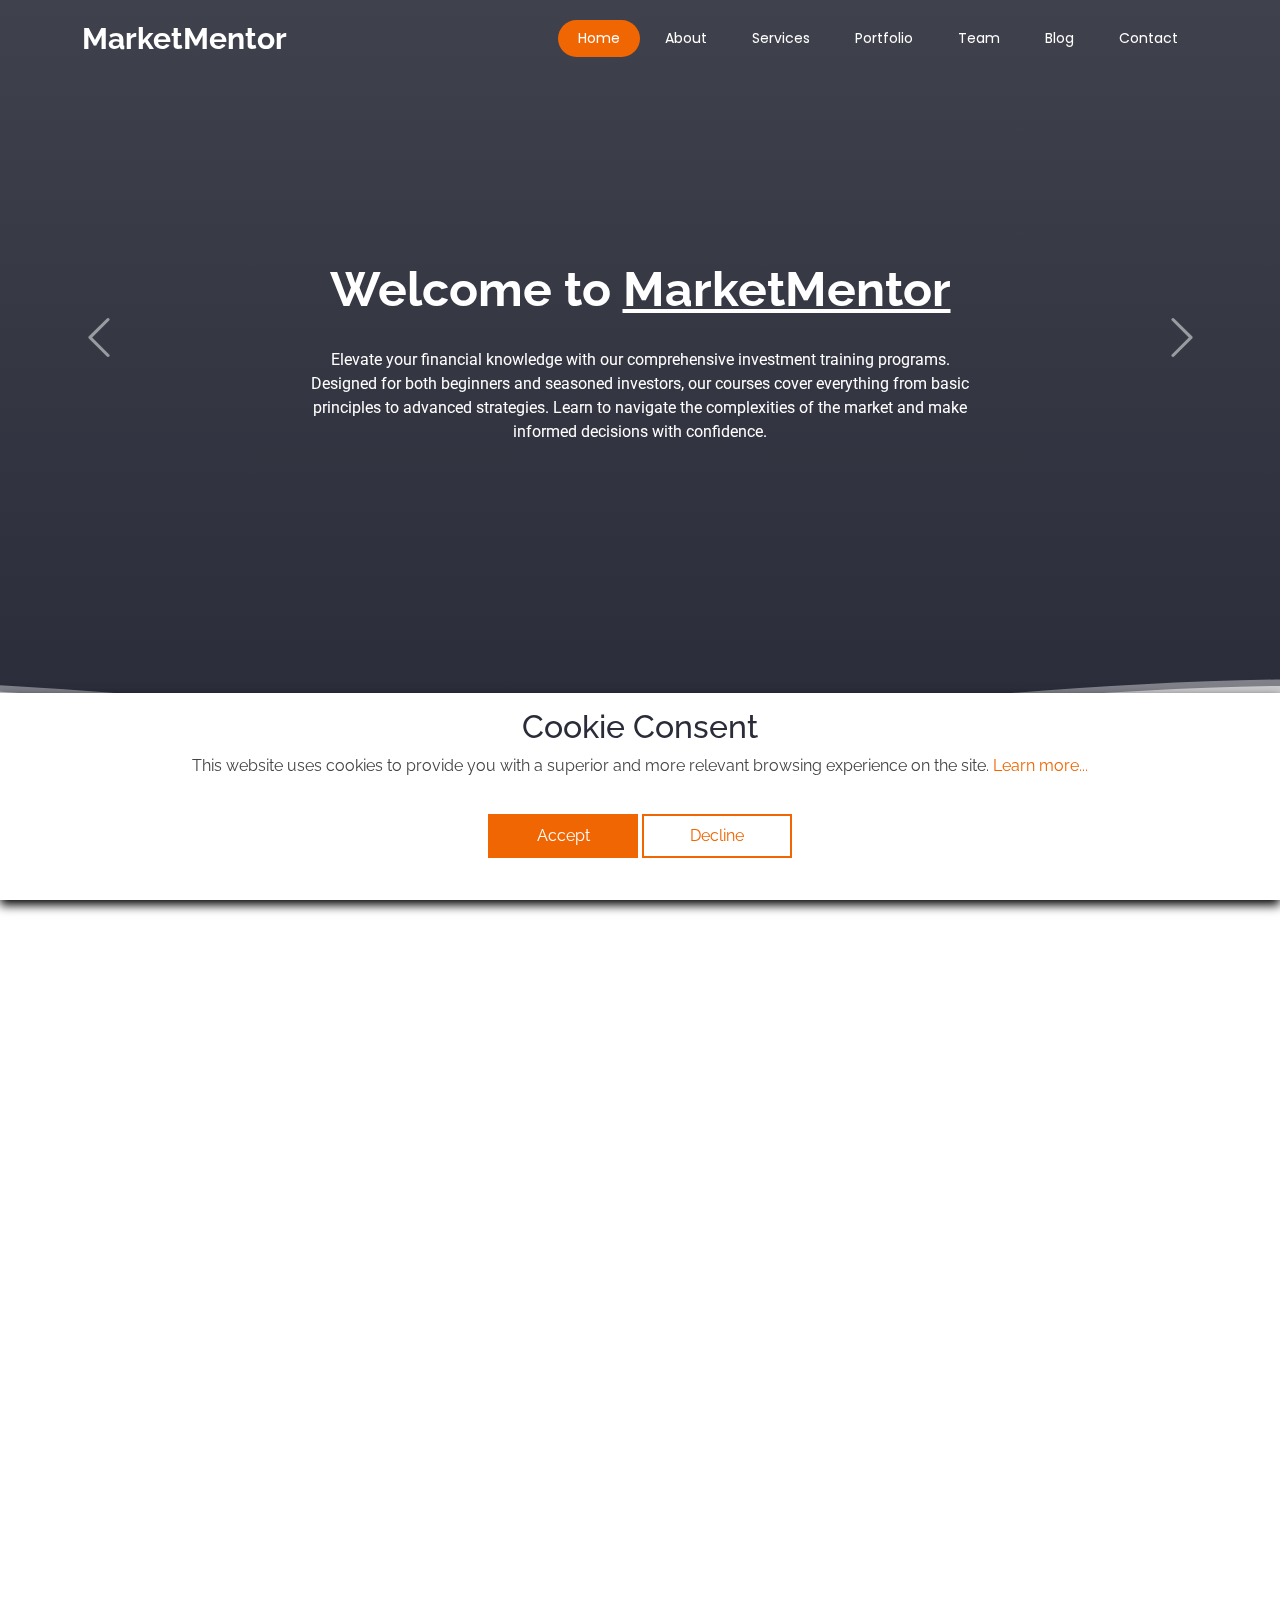
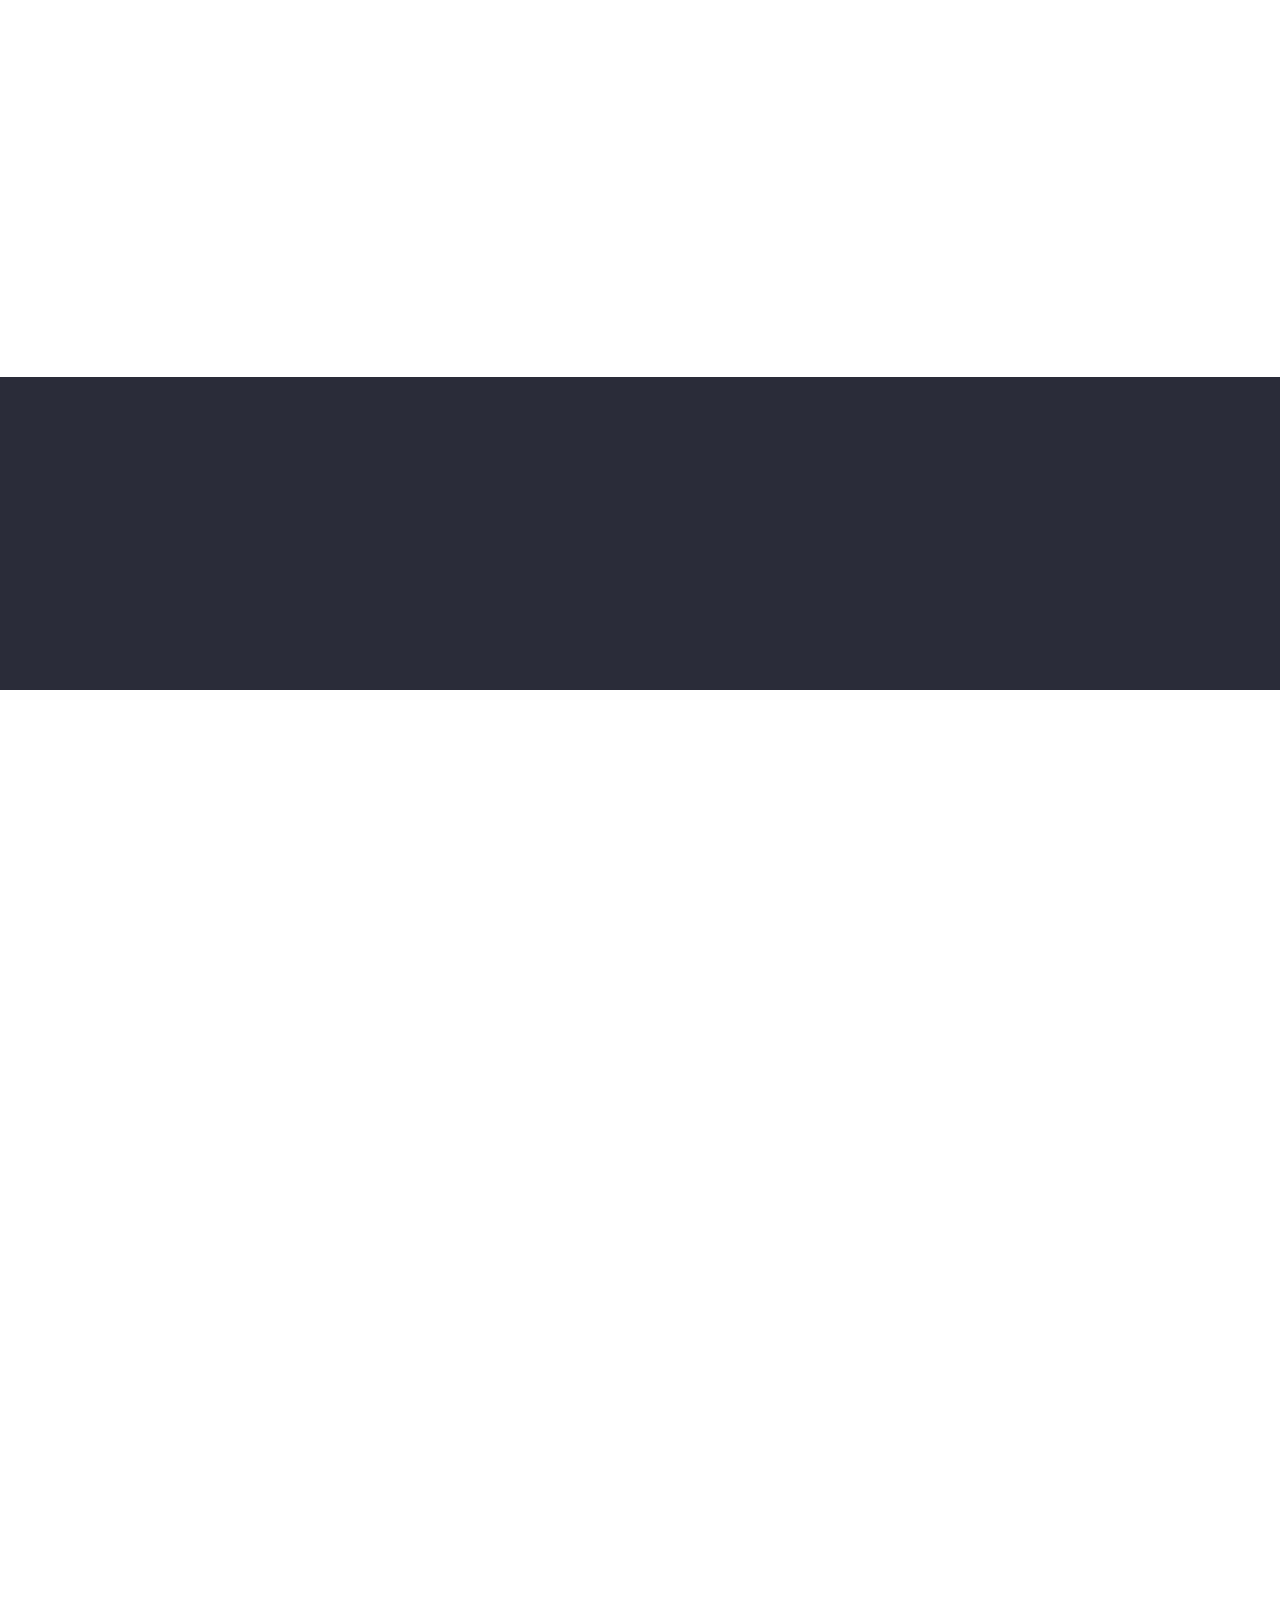
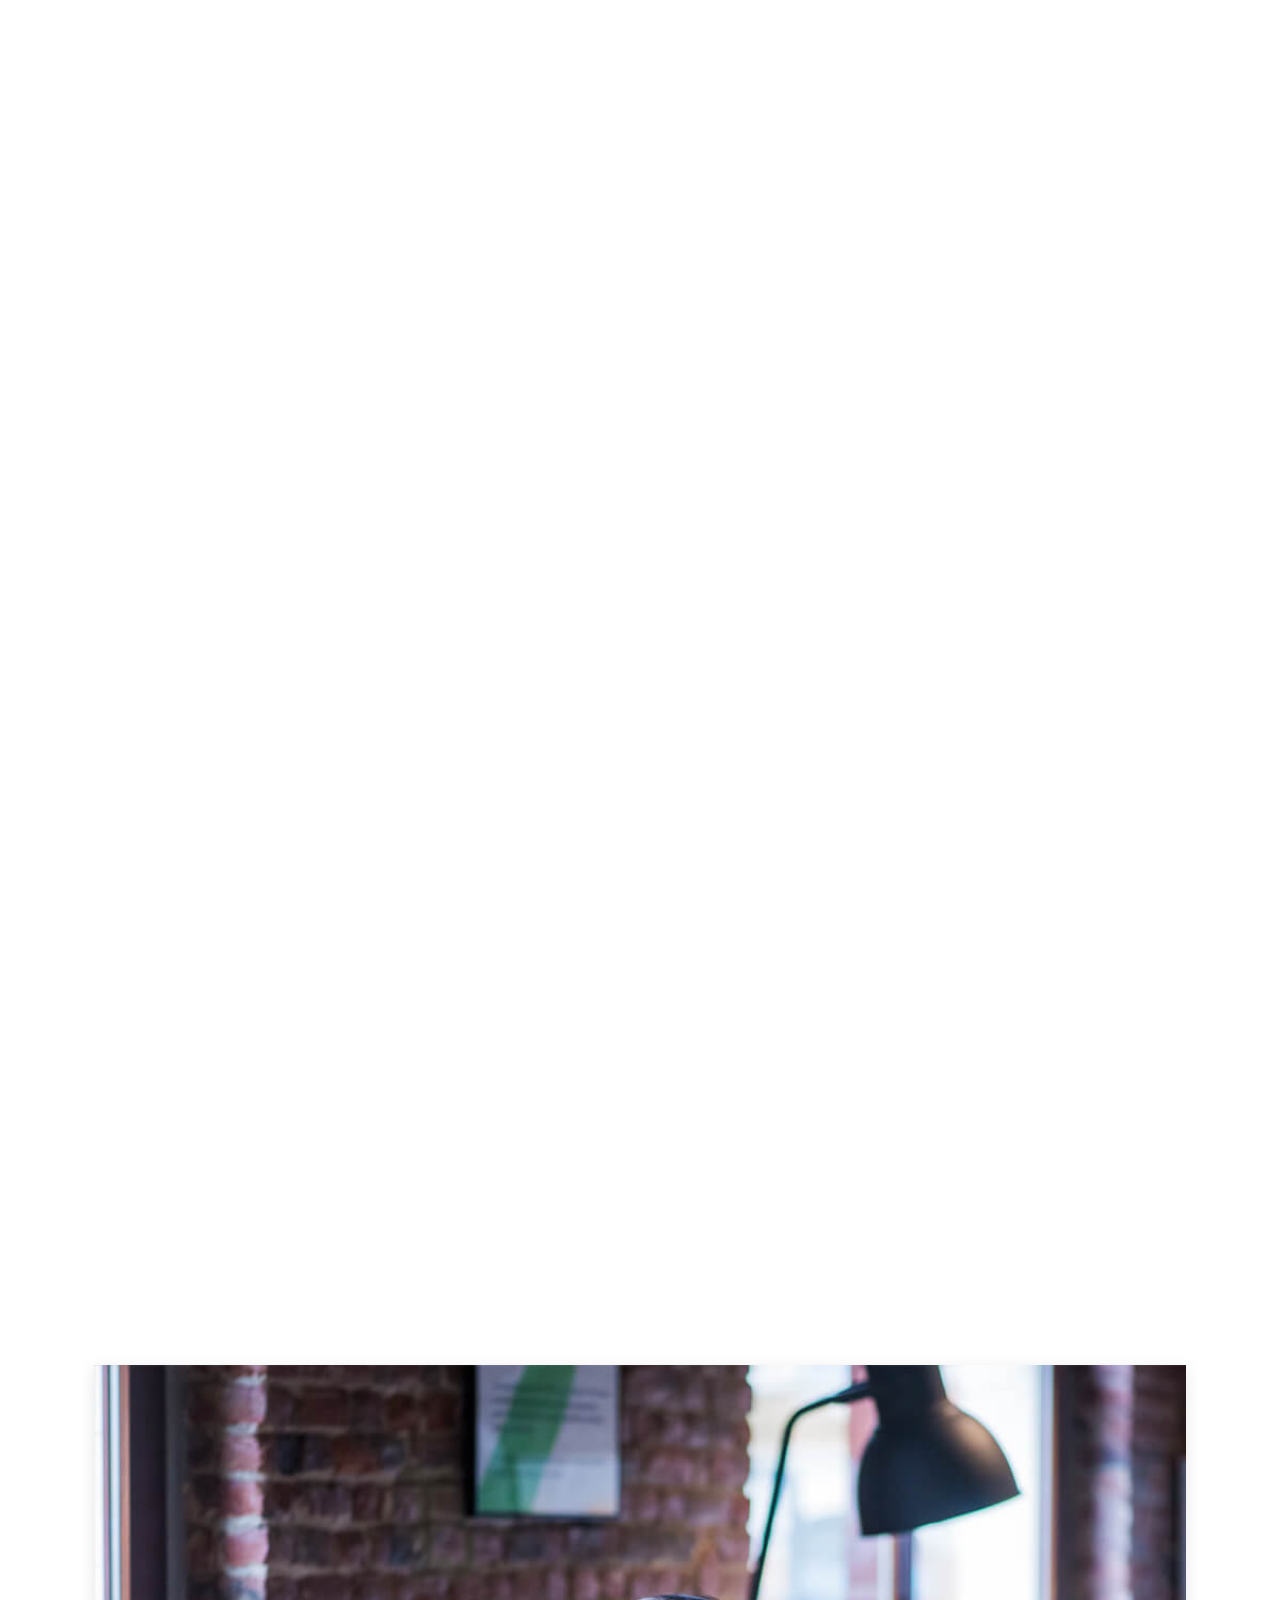
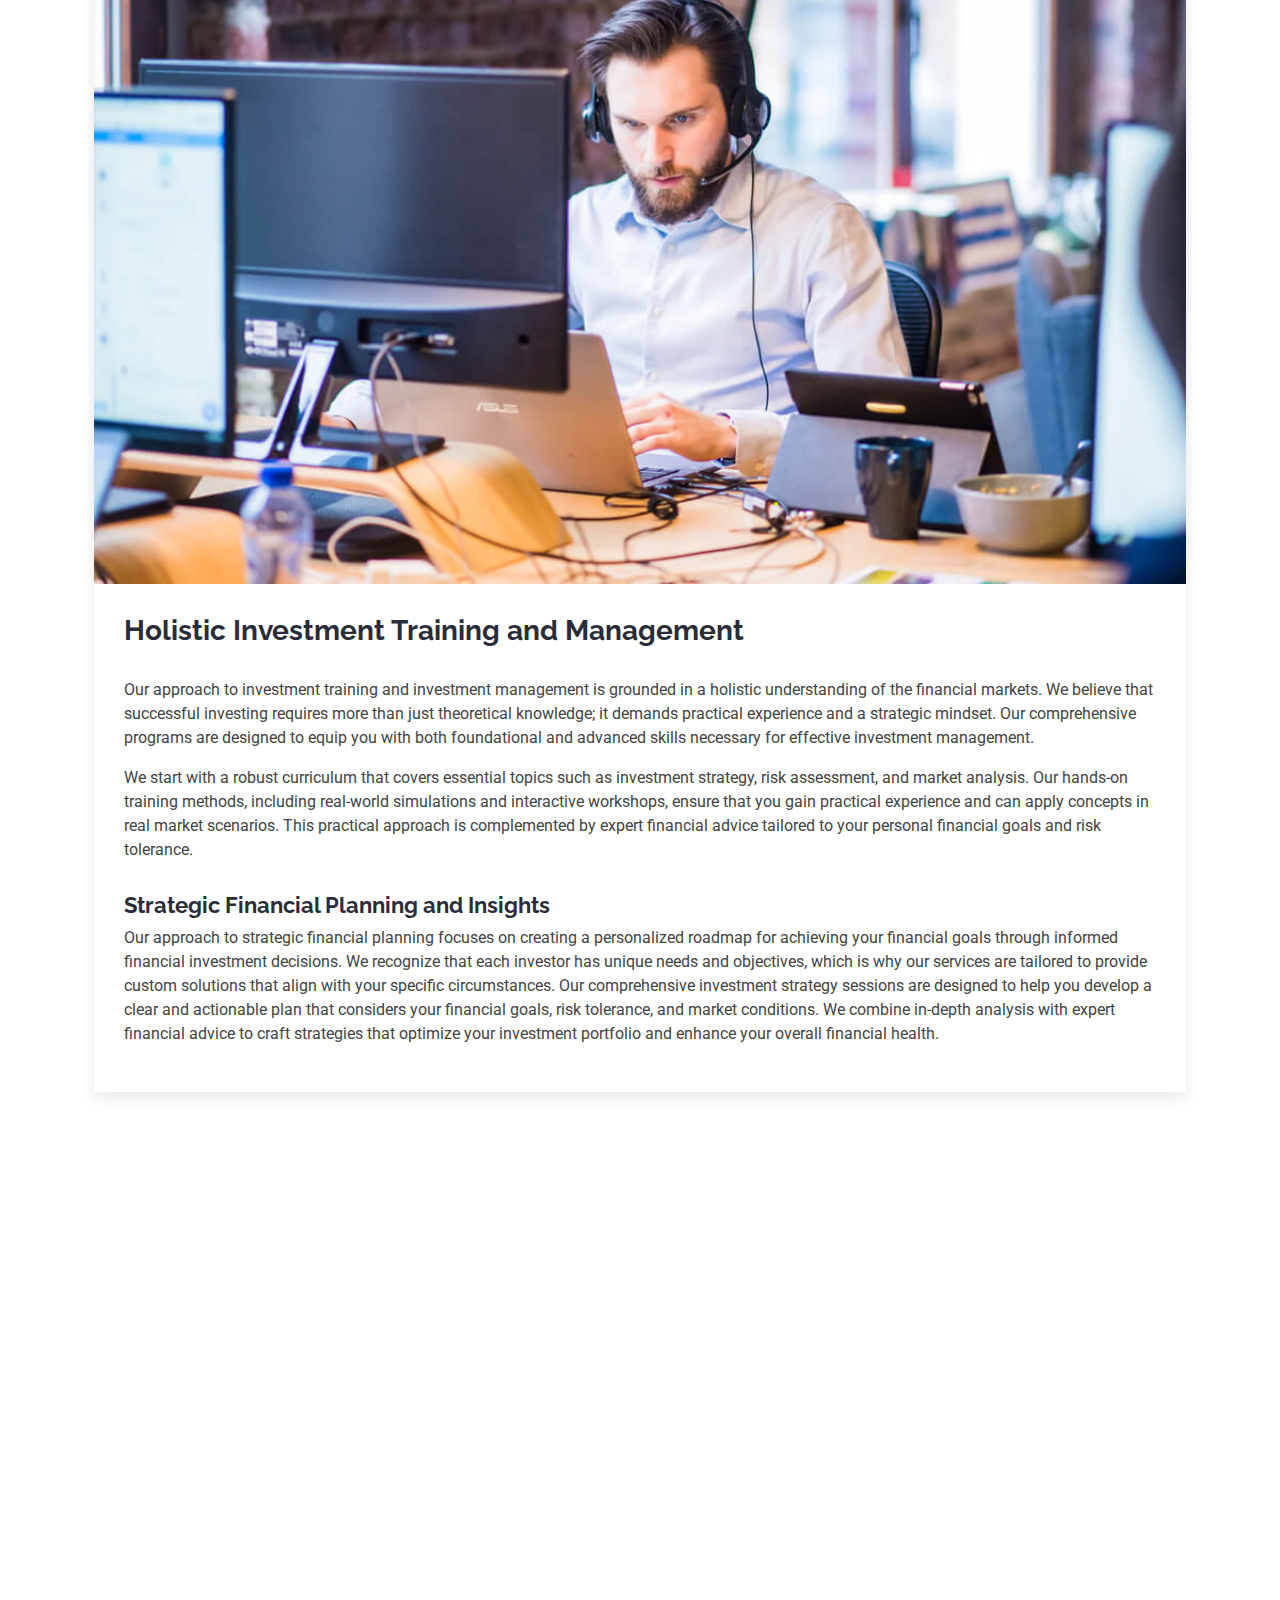
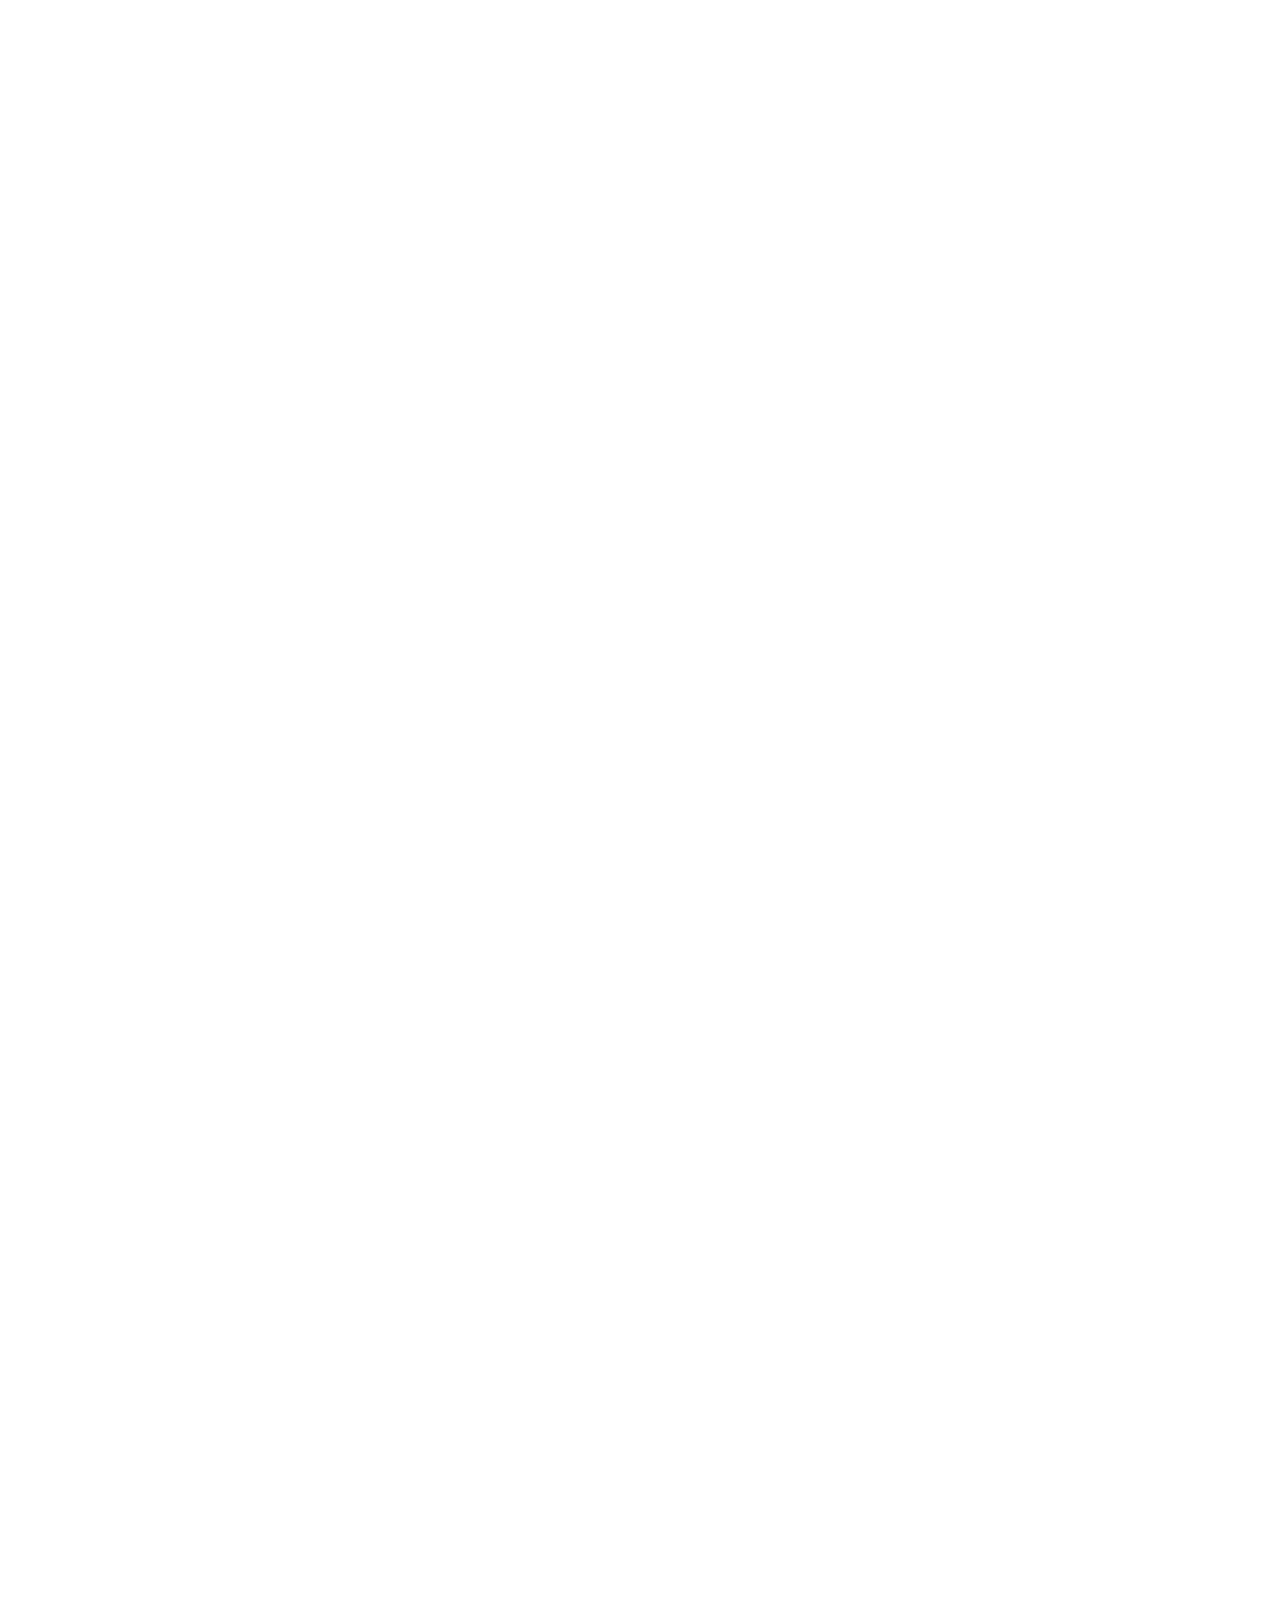
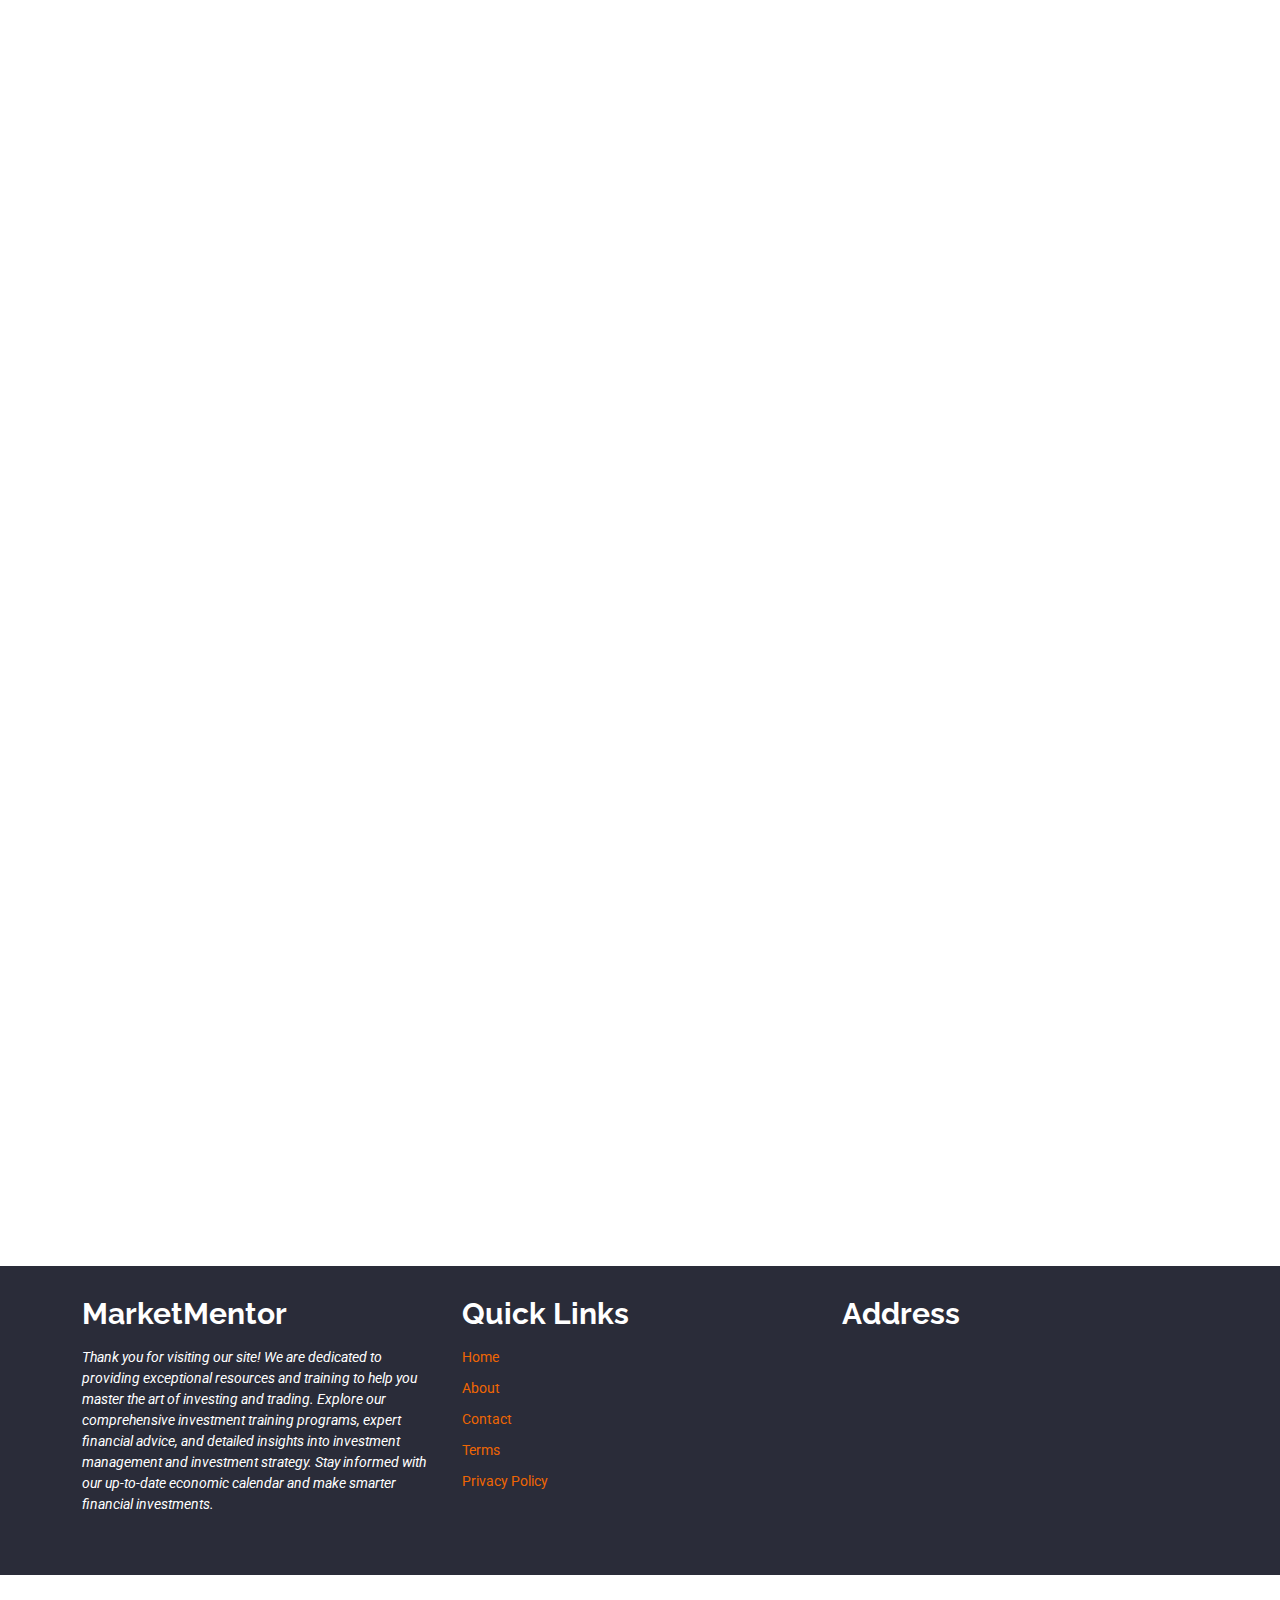
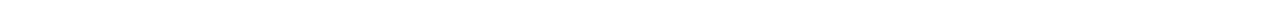
==== index.html @ 0be0c3c4 "WIP" ====
<!DOCTYPE html>
<html lang="en">
    <head>
        <meta charset="utf-8" />
        <meta content="width=device-width, initial-scale=1.0" name="viewport" />
        <title>MarketMentor</title>
        <meta content="" name="description" />
        <meta content="" name="keywords" />

        <!-- Favicons -->
        <link href="assets/img/favicon.png" rel="icon" />
        <link href="assets/img/apple-touch-icon.png" rel="apple-touch-icon" />

        <!-- Fonts -->
        <link href="https://fonts.googleapis.com" rel="preconnect" />
        <link href="https://fonts.gstatic.com" rel="preconnect" crossorigin />
        <link
            href="https://fonts.googleapis.com/css2?family=Roboto:ital,wght@0,100;0,300;0,400;0,500;0,700;0,900;1,100;1,300;1,400;1,500;1,700;1,900&family=Poppins:ital,wght@0,100;0,200;0,300;0,400;0,500;0,600;0,700;0,800;0,900;1,100;1,200;1,300;1,400;1,500;1,600;1,700;1,800;1,900&family=Raleway:ital,wght@0,100;0,200;0,300;0,400;0,500;0,600;0,700;0,800;0,900;1,100;1,200;1,300;1,400;1,500;1,600;1,700;1,800;1,900&display=swap"
            rel="stylesheet"
        />

        <!-- Vendor CSS Files -->
        <link
            href="assets/vendor/bootstrap/css/bootstrap.min.css"
            rel="stylesheet"
        />
        <link
            href="assets/vendor/bootstrap-icons/bootstrap-icons.css"
            rel="stylesheet"
        />
        <link href="assets/vendor/aos/aos.css" rel="stylesheet" />
        <link
            href="assets/vendor/animate.css/animate.min.css"
            rel="stylesheet"
        />
        <link
            href="assets/vendor/glightbox/css/glightbox.min.css"
            rel="stylesheet"
        />
        <link
            href="assets/vendor/swiper/swiper-bundle.min.css"
            rel="stylesheet"
        />

        <!-- Main CSS File -->
        <link href="assets/css/main.css" rel="stylesheet" />
    </head>

    <body class="index-page">
        <header id="header" class="header d-flex align-items-center fixed-top">
            <div
                class="container-fluid container-xl position-relative d-flex align-items-center justify-content-between"
            >
                <a href="index.html" class="logo d-flex align-items-center">
                    <!-- Uncomment the line below if you also wish to use an image logo -->
                    <!-- <img src="assets/img/logo.png" alt=""> -->
                    <h1 class="sitename">MarketMentor</h1>
                </a>

                <nav id="navmenu" class="navmenu">
                    <ul>
                        <li><a href="#hero" class="active">Home</a></li>
                        <li><a href="#about">About</a></li>
                        <li><a href="#services">Services</a></li>
                        <li><a href="#portfolio">Portfolio</a></li>
                        <li><a href="#team">Team</a></li>
                        <li><a href="#blog">Blog</a></li>
                        <li><a href="#contact">Contact</a></li>
                    </ul>
                    <i class="mobile-nav-toggle d-xl-none bi bi-list"></i>
                </nav>
            </div>
        </header>

        <main class="main">
            <!-- Hero Section -->
            <section id="hero" class="hero section dark-background">
                <div
                    id="hero-carousel"
                    data-bs-interval="5000"
                    class="container carousel carousel-fade"
                    data-bs-ride="carousel"
                >
                    <!-- Slide 1 -->
                    <div class="carousel-item active">
                        <div class="carousel-container">
                            <h2 class="animate__animated animate__fadeInDown">
                                Welcome to <span>MarketMentor</span>
                            </h2>
                            <p class="animate__animated animate__fadeInUp">
                                Elevate your financial knowledge with our
                                comprehensive investment training programs.
                                Designed for both beginners and seasoned
                                investors, our courses cover everything from
                                basic principles to advanced strategies. Learn
                                to navigate the complexities of the market and
                                make informed decisions with confidence.
                            </p>
                        </div>
                    </div>

                    <!-- Slide 2 -->
                    <div class="carousel-item">
                        <div class="carousel-container">
                            <h2 class="animate__animated animate__fadeInDown">
                                Mastering Investment Management
                            </h2>
                            <p class="animate__animated animate__fadeInUp">
                                Description: Our specialized courses in
                                investment management provide you with the tools
                                to effectively manage and grow your portfolio.
                                Explore key concepts in asset allocation, risk
                                management, and portfolio optimization. Gain
                                insights from experts and develop a deep
                                understanding of how to maintain a balanced
                                investment approach.
                            </p>
                        </div>
                    </div>

                    <!-- Slide 3 -->
                    <div class="carousel-item">
                        <div class="carousel-container">
                            <h2 class="animate__animated animate__fadeInDown">
                                Strategic Financial Advice and Tools
                            </h2>
                            <p class="animate__animated animate__fadeInUp">
                                Description: Get access to expert financial
                                advice and practical tools for your investment
                                journey. Our training includes guidance on
                                developing a personalized investment strategy
                                and utilizing an economic calendar to track key
                                financial events. Stay ahead of market trends
                                and make well-timed investment decisions.
                            </p>
                        </div>
                    </div>

                    <a
                        class="carousel-control-prev"
                        href="#hero-carousel"
                        role="button"
                        data-bs-slide="prev"
                    >
                        <span
                            class="carousel-control-prev-icon bi bi-chevron-left"
                            aria-hidden="true"
                        ></span>
                    </a>

                    <a
                        class="carousel-control-next"
                        href="#hero-carousel"
                        role="button"
                        data-bs-slide="next"
                    >
                        <span
                            class="carousel-control-next-icon bi bi-chevron-right"
                            aria-hidden="true"
                        ></span>
                    </a>
                </div>

                <svg
                    class="hero-waves"
                    xmlns="http://www.w3.org/2000/svg"
                    xmlns:xlink="http://www.w3.org/1999/xlink"
                    viewBox="0 24 150 28 "
                    preserveAspectRatio="none"
                >
                    <defs>
                        <path
                            id="wave-path"
                            d="M-160 44c30 0 58-18 88-18s 58 18 88 18 58-18 88-18 58 18 88 18 v44h-352z"
                        ></path>
                    </defs>
                    <g class="wave1">
                        <use xlink:href="#wave-path" x="50" y="3"></use>
                    </g>
                    <g class="wave2">
                        <use xlink:href="#wave-path" x="50" y="0"></use>
                    </g>
                    <g class="wave3">
                        <use xlink:href="#wave-path" x="50" y="9"></use>
                    </g>
                </svg>
            </section>
            <!-- /Hero Section -->

            <!-- About Section -->
            <section id="about" class="about section">
                <!-- Section Title -->
                <div class="container section-title" data-aos="fade-up">
                    <h2>About</h2>
                    <p>Empowering Your Financial Journey</p>
                </div>
                <!-- End Section Title -->

                <div class="container">
                    <div class="row gy-4">
                        <div
                            class="col-lg-6 content"
                            data-aos="fade-up"
                            data-aos-delay="100"
                        >
                            <p>
                                At our core, we are dedicated to empowering
                                individuals and professionals in the world of
                                finance. Our mission is to provide top-tier
                                investment training and financial advice that
                                enables you to navigate the complexities of the
                                market with confidence. Whether you're just
                                starting or looking to refine your skills, our
                                comprehensive courses and resources are designed
                                to meet your needs.
                            </p>
                            <ul>
                                <li>
                                    <i class="bi bi-check2-circle"></i>
                                    <span>Expert-Led Courses</span>
                                </li>
                                <li>
                                    <i class="bi bi-check2-circle"></i>
                                    <span>Personalized Learning Paths</span>
                                </li>
                                <li>
                                    <i class="bi bi-check2-circle"></i>
                                    <span>Comprehensive Resources</span>
                                </li>
                            </ul>
                        </div>

                        <div
                            class="col-lg-6"
                            data-aos="fade-up"
                            data-aos-delay="200"
                        >
                            <p>
                                Our expert team has extensive experience in
                                investment management, offering insights into
                                effective investment strategies that cater to a
                                wide range of goals and risk appetites. We
                                believe in a holistic approach to learning,
                                integrating real-world scenarios and practical
                                tools such as the economic calendar to help you
                                stay informed about key financial events.
                            </p>
                        </div>
                    </div>
                </div>
            </section>
            <!-- /About Section -->

            <!-- Features Section -->
            <section id="features" class="features section">
                <div class="container">
                    <ul
                        class="nav nav-tabs row d-flex"
                        data-aos="fade-up"
                        data-aos-delay="100"
                    >
                        <li class="nav-item col-3">
                            <a
                                class="nav-link active show"
                                data-bs-toggle="tab"
                                data-bs-target="#features-tab-1"
                            >
                                <i class="bi bi-binoculars"></i>
                                <h4 class="d-none d-lg-block">
                                    Interactive Investment Training
                                </h4>
                            </a>
                        </li>
                        <li class="nav-item col-3">
                            <a
                                class="nav-link"
                                data-bs-toggle="tab"
                                data-bs-target="#features-tab-2"
                            >
                                <i class="bi bi-box-seam"></i>
                                <h4 class="d-none d-lg-block">
                                    Comprehensive Investment Management Tools
                                </h4>
                            </a>
                        </li>
                        <li class="nav-item col-3">
                            <a
                                class="nav-link"
                                data-bs-toggle="tab"
                                data-bs-target="#features-tab-3"
                            >
                                <i class="bi bi-brightness-high"></i>
                                <h4 class="d-none d-lg-block">
                                    Expert Financial Advice
                                </h4>
                            </a>
                        </li>
                        <li class="nav-item col-3">
                            <a
                                class="nav-link"
                                data-bs-toggle="tab"
                                data-bs-target="#features-tab-4"
                            >
                                <i class="bi bi-command"></i>
                                <h4 class="d-none d-lg-block">
                                    Up-to-Date Economic Calendar
                                </h4>
                            </a>
                        </li>
                    </ul>
                    <!-- End Tab Nav -->

                    <div
                        class="tab-content"
                        data-aos="fade-up"
                        data-aos-delay="200"
                    >
                        <div
                            class="tab-pane fade active show"
                            id="features-tab-1"
                        >
                            <div class="row">
                                <div
                                    class="col-lg-6 order-2 order-lg-1 mt-3 mt-lg-0"
                                >
                                    <h3>
                                        Engaging Learning with Real-World
                                        Scenarios
                                    </h3>
                                    <p class="fst-italic">
                                        Engage in dynamic and hands-on
                                        investment training sessions that go
                                        beyond traditional learning methods. Our
                                        programs are designed to provide you
                                        with a deep understanding of market
                                        fundamentals, risk management, and
                                        advanced trading strategies. Through
                                        interactive workshops, webinars, and
                                        simulations, you will experience
                                        real-world scenarios that enhance your
                                        decision-making skills and confidence.
                                        This approach ensures that you not only
                                        learn the theory but also understand how
                                        to apply it in practical situations.
                                    </p>
                                    <ul>
                                        <li>
                                            <i class="bi bi-check2-all"></i>
                                            <spab
                                                >Real-World Scenarios: Practice
                                                with simulations that mimic
                                                actual market conditions.
                                            </spab>
                                        </li>
                                        <li>
                                            <i class="bi bi-check2-all"></i>
                                            <span>
                                                Expert Feedback: Receive
                                                personalized feedback from
                                                experienced professionals. </span
                                            >.
                                        </li>
                                        <li>
                                            <i class="bi bi-check2-all"></i>
                                            <span
                                                >Skill Development: Build
                                                practical skills that can be
                                                applied directly to your
                                                investment activities.</span
                                            >
                                        </li>
                                    </ul>
                                </div>
                                <div
                                    class="col-lg-6 order-1 order-lg-2 text-center"
                                >
                                    <img
                                        src="assets/img/working-1.jpg"
                                        alt=""
                                        class="img-fluid"
                                    />
                                </div>
                            </div>
                        </div>
                        <!-- End Tab Content Item -->

                        <div class="tab-pane fade" id="features-tab-2">
                            <div class="row">
                                <div
                                    class="col-lg-6 order-2 order-lg-1 mt-3 mt-lg-0"
                                >
                                    <h3>Optimize and Track Your Investments</h3>
                                    <p>
                                        Our platform offers a comprehensive
                                        suite of tools for effective investment
                                        management, tailored to help you monitor
                                        and enhance your financial portfolio.
                                        These tools include asset allocation
                                        calculators, risk assessment modules,
                                        and performance tracking systems, all
                                        designed to provide a holistic view of
                                        your investments. With these resources,
                                        you can optimize your asset
                                        distribution, evaluate potential risks,
                                        and make informed decisions to maximize
                                        returns.
                                    </p>
                                    <p class="fst-italic">
                                        The intuitive interface allows for easy
                                        access to detailed analytics, helping
                                        you stay on top of your financial goals.
                                    </p>
                                    <ul>
                                        <li>
                                            <i class="bi bi-check2-all"></i>
                                            <span
                                                >Portfolio Optimization: Use
                                                advanced tools to balance and
                                                diversify your investments.
                                            </span>
                                        </li>
                                        <li>
                                            <i class="bi bi-check2-all"></i>
                                            <span>
                                                Risk Analysis: Access detailed
                                                risk assessments to make
                                                informed decisions.
                                            </span>
                                        </li>
                                        <li>
                                            <i class="bi bi-check2-all"></i>
                                            <span>
                                                Performance Tracking: Monitor
                                                your portfolio's performance
                                                with real-time data.</span
                                            >
                                        </li>
                                    </ul>
                                </div>
                                <div
                                    class="col-lg-6 order-1 order-lg-2 text-center"
                                >
                                    <img
                                        src="assets/img/working-2.jpg"
                                        alt=""
                                        class="img-fluid"
                                    />
                                </div>
                            </div>
                        </div>
                        <!-- End Tab Content Item -->

                        <div class="tab-pane fade" id="features-tab-3">
                            <div class="row">
                                <div
                                    class="col-lg-6 order-2 order-lg-1 mt-3 mt-lg-0"
                                >
                                    <h3>
                                        Tailored Guidance for Financial Success
                                    </h3>
                                    <p>
                                        Receive personalized financial advice
                                        from our team of seasoned professionals,
                                        who are dedicated to helping you achieve
                                        your financial objectives. Our experts
                                        provide comprehensive guidance on
                                        various aspects of personal finance and
                                        investment management, including
                                        retirement planning, wealth building,
                                        and tax optimization. By developing a
                                        personalized investment strategy, we
                                        help you navigate market complexities
                                        and adapt to changing financial
                                        landscapes. Our ongoing support ensures
                                        that your strategy evolves in response
                                        to new opportunities and challenges,
                                        providing a reliable foundation for
                                        long-term success.
                                    </p>
                                    <ul>
                                        <li>
                                            <i class="bi bi-check2-all"></i>
                                            <span
                                                >Personalized Guidance: Receive
                                                advice tailored to your specific
                                                financial situation.
                                            </span>
                                        </li>
                                        <li>
                                            <i class="bi bi-check2-all"></i>
                                            <span
                                                >Strategic Planning: Develop a
                                                clear and actionable investment
                                                strategy.
                                            </span>
                                        </li>
                                        <li>
                                            <i class="bi bi-check2-all"></i>
                                            <span>
                                                Ongoing Support: Get continuous
                                                support to adapt your strategy
                                                as market conditions
                                                change.</span
                                            >
                                        </li>
                                    </ul>
                                </div>
                                <div
                                    class="col-lg-6 order-1 order-lg-2 text-center"
                                >
                                    <img
                                        src="assets/img/working-3.jpg"
                                        alt=""
                                        class="img-fluid"
                                    />
                                </div>
                            </div>
                        </div>
                        <!-- End Tab Content Item -->

                        <div class="tab-pane fade" id="features-tab-4">
                            <div class="row">
                                <div
                                    class="col-lg-6 order-2 order-lg-1 mt-3 mt-lg-0"
                                >
                                    <h3>
                                        Stay Informed with Key Financial Events
                                    </h3>
                                    <p>
                                        Stay ahead of market trends with our
                                        up-to-date economic calendar, a crucial
                                        tool for tracking key financial events,
                                        economic indicators, and policy
                                        announcements that can impact your
                                        investments. The calendar covers a wide
                                        range of events, including interest rate
                                        decisions, GDP reports, employment data,
                                        and more. By staying informed, you can
                                        anticipate market movements and time
                                        your financial investments
                                        strategically. This resource not only
                                        helps in planning your investment
                                        activities but also in understanding the
                                        broader economic context, enabling you
                                        to make well-rounded and informed
                                        investment decisions.
                                    </p>
                                    <ul>
                                        <li>
                                            <i class="bi bi-check2-all"></i>
                                            <span
                                                >Market Awareness: Stay ahead of
                                                market trends and economic
                                                changes.
                                            </span>
                                        </li>
                                        <li>
                                            <i class="bi bi-check2-all"></i>
                                            <span>
                                                Strategic Timing: Plan your
                                                investments around significant
                                                financial events.
                                            </span>
                                        </li>
                                        <li>
                                            <i class="bi bi-check2-all"></i>
                                            <span>
                                                Informed Decisions: Use the
                                                calendar to support data-driven
                                                investment choices.</span
                                            >
                                        </li>
                                    </ul>
                                </div>
                                <div
                                    class="col-lg-6 order-1 order-lg-2 text-center"
                                >
                                    <img
                                        src="assets/img/working-4.jpg"
                                        alt=""
                                        class="img-fluid"
                                    />
                                </div>
                            </div>
                        </div>
                        <!-- End Tab Content Item -->
                    </div>
                </div>
            </section>
            <!-- /Features Section -->

            <!-- Call To Action Section -->
            <section
                id="call-to-action"
                class="call-to-action section dark-background"
            >
                <div class="container">
                    <div class="row" data-aos="zoom-in" data-aos-delay="100">
                        <div class="col-xl-9 text-center text-xl-start">
                            <h3>Take Control of Your Financial Future</h3>
                            <p>
                                Are you ready to elevate your financial
                                knowledge and skills? Join our community of
                                learners and professionals who are transforming
                                their financial futures through expert-led
                                investment training and insightful financial
                                advice. Our comprehensive courses and resources
                                are designed to empower you with the tools and
                                strategies needed for effective investment
                                management and portfolio growth.
                            </p>
                        </div>
                        <div class="col-xl-3 cta-btn-container text-center">
                            <a class="cta-btn align-middle" href="#contact"
                                >Call To Action</a
                            >
                        </div>
                    </div>
                </div>
            </section>
            <!-- /Call To Action Section -->

            <!-- Services Section -->
            <section id="services" class="services section">
                <!-- Section Title -->
                <div class="container section-title" data-aos="fade-up">
                    <h2>Services</h2>
                    <p>What we do offer</p>
                    <span>
                        Our comprehensive range of services is designed to
                        provide you with the tools and knowledge you need to
                        succeed in the world of finance and investing. From
                        foundational investment training to advanced investment
                        management techniques, our offerings cater to all levels
                        of expertise. Whether you're seeking expert financial
                        advice or aiming to refine your investment strategy, our
                        tailored services are here to support your financial
                        journey. Stay ahead of market trends with our economic
                        calendar and make informed financial investments with
                        confidence.
                    </span>
                </div>
                <!-- End Section Title -->

                <div class="container">
                    <div class="row gy-4">
                        <div
                            class="col-lg-4 col-md-6"
                            data-aos="fade-up"
                            data-aos-delay="100"
                        >
                            <div class="service-item position-relative">
                                <div class="icon">
                                    <i
                                        class="bi bi-cash-stack"
                                        style="color: #0dcaf0"
                                    ></i>
                                </div>
                                <a class="stretched-link">
                                    <h3>Foundational Investment Training</h3>
                                </a>
                                <p>
                                    Build a strong foundation in investing with
                                    our introductory courses. Learn the basics
                                    of financial markets, investment principles,
                                    and risk management. This training is
                                    perfect for beginners looking to gain a
                                    comprehensive understanding of how to make
                                    informed investment decisions.
                                </p>
                            </div>
                        </div>
                        <!-- End Service Item -->

                        <div
                            class="col-lg-4 col-md-6"
                            data-aos="fade-up"
                            data-aos-delay="200"
                        >
                            <div class="service-item position-relative">
                                <div class="icon">
                                    <i
                                        class="bi bi-calendar4-week"
                                        style="color: #fd7e14"
                                    ></i>
                                </div>
                                <a class="stretched-link">
                                    <h3>Advanced Investment Management</h3>
                                </a>
                                <p>
                                    Enhance your portfolio management skills
                                    with our advanced courses. Delve into
                                    sophisticated strategies for asset
                                    allocation, diversification, and risk
                                    assessment. This service is ideal for
                                    investors who want to optimize their
                                    investment portfolios and maximize returns.
                                </p>
                            </div>
                        </div>
                        <!-- End Service Item -->

                        <div
                            class="col-lg-4 col-md-6"
                            data-aos="fade-up"
                            data-aos-delay="300"
                        >
                            <div class="service-item position-relative">
                                <div class="icon">
                                    <i
                                        class="bi bi-chat-text"
                                        style="color: #20c997"
                                    ></i>
                                </div>
                                <a class="stretched-link">
                                    <h3>Personalized Financial Advice</h3>
                                </a>
                                <p>
                                    Receive customized financial advice from our
                                    team of experienced professionals. We offer
                                    tailored guidance on retirement planning,
                                    wealth accumulation, and tax strategies,
                                    helping you to navigate complex financial
                                    landscapes and achieve your long-term
                                    financial goals.
                                </p>
                            </div>
                        </div>
                        <!-- End Service Item -->

                        <div
                            class="col-lg-4 col-md-6"
                            data-aos="fade-up"
                            data-aos-delay="400"
                        >
                            <div class="service-item position-relative">
                                <div class="icon">
                                    <i
                                        class="bi bi-credit-card-2-front"
                                        style="color: #df1529"
                                    ></i>
                                </div>
                                <a class="stretched-link">
                                    <h3>Strategic Investment Planning</h3>
                                </a>
                                <p>
                                    Develop a robust investment strategy with
                                    our strategic planning services. Our experts
                                    will work with you to identify your
                                    financial objectives, risk tolerance, and
                                    market opportunities, creating a
                                    personalized plan that aligns with your
                                    goals and maximizes your investment
                                    potential.
                                </p>
                            </div>
                        </div>
                        <!-- End Service Item -->

                        <div
                            class="col-lg-4 col-md-6"
                            data-aos="fade-up"
                            data-aos-delay="500"
                        >
                            <div class="service-item position-relative">
                                <div class="icon">
                                    <i
                                        class="bi bi-globe"
                                        style="color: #6610f2"
                                    ></i>
                                </div>
                                <a class="stretched-link">
                                    <h3>Market Analysis and Insights</h3>
                                </a>
                                <p>
                                    Stay informed with our comprehensive market
                                    analysis and insights. Gain access to
                                    detailed reports, trend analysis, and
                                    economic forecasts that help you understand
                                    market dynamics and make data-driven
                                    financial investment decisions.
                                </p>
                            </div>
                        </div>
                        <!-- End Service Item -->

                        <div
                            class="col-lg-4 col-md-6"
                            data-aos="fade-up"
                            data-aos-delay="600"
                        >
                            <div class="service-item position-relative">
                                <div class="icon">
                                    <i
                                        class="bi bi-clock"
                                        style="color: #f3268c"
                                    ></i>
                                </div>
                                <a class="stretched-link">
                                    <h3>Economic Calendar and Alerts</h3>
                                </a>
                                <p>
                                    Keep track of important financial events
                                    with our economic calendar and alerts
                                    service. Receive timely updates on key
                                    economic indicators, policy changes, and
                                    market-moving events, enabling you to adjust
                                    your investment strategy and capitalize on
                                    market opportunities.
                                </p>
                            </div>
                        </div>
                        <!-- End Service Item -->
                    </div>
                </div>
            </section>
            <!-- /Services Section -->

            <!-- Testimonials Section -->
            <section id="testimonials" class="testimonials section">
                <!-- Section Title -->
                <div class="container section-title" data-aos="fade-up">
                    <h2>Testimonials</h2>
                    <p>What they are saying about us</p>
                </div>
                <!-- End Section Title -->

                <div class="container" data-aos="fade-up" data-aos-delay="100">
                    <div class="swiper init-swiper">
                        <script type="application/json" class="swiper-config">
                            {
                                "loop": true,
                                "speed": 600,
                                "autoplay": {
                                    "delay": 5000
                                },
                                "slidesPerView": "auto",
                                "pagination": {
                                    "el": ".swiper-pagination",
                                    "type": "bullets",
                                    "clickable": true
                                },
                                "breakpoints": {
                                    "320": {
                                        "slidesPerView": 1,
                                        "spaceBetween": 40
                                    },
                                    "1200": {
                                        "slidesPerView": 3,
                                        "spaceBetween": 10
                                    }
                                }
                            }
                        </script>
                        <div class="swiper-wrapper">
                            <div class="swiper-slide">
                                <div class="testimonial-item">
                                    <img
                                        src="assets/img/testimonials/testimonials-1.jpg"
                                        class="testimonial-img"
                                        alt=""
                                    />
                                    <h3>Sarah Thompson</h3>
                                    <div class="stars">
                                        <i class="bi bi-star-fill"></i
                                        ><i class="bi bi-star-fill"></i
                                        ><i class="bi bi-star-fill"></i
                                        ><i class="bi bi-star-fill"></i
                                        ><i class="bi bi-star-fill"></i>
                                    </div>
                                    <p>
                                        <i
                                            class="bi bi-quote quote-icon-left"
                                        ></i>
                                        <span
                                            >"The investment training provided
                                            exceeded my expectations. I came in
                                            with basic knowledge and left with a
                                            deep understanding of how to manage
                                            my investments effectively. The
                                            interactive workshops were
                                            particularly helpful, as they
                                            allowed me to practice real-world
                                            scenarios and get immediate
                                            feedback. The insights into the
                                            economic calendar were invaluable
                                            for timing my investments. I now
                                            feel confident in developing my own
                                            investment strategies and making
                                            informed decisions. Highly recommend
                                            this program to anyone looking to
                                            enhance their financial
                                            skills!"</span
                                        >
                                        <i
                                            class="bi bi-quote quote-icon-right"
                                        ></i>
                                    </p>
                                </div>
                            </div>
                            <!-- End testimonial item -->

                            <div class="swiper-slide">
                                <div class="testimonial-item">
                                    <img
                                        src="assets/img/testimonials/testimonials-2.jpg"
                                        class="testimonial-img"
                                        alt=""
                                    />
                                    <h3>John Mitchell</h3>
                                    <div class="stars">
                                        <i class="bi bi-star-fill"></i
                                        ><i class="bi bi-star-fill"></i
                                        ><i class="bi bi-star-fill"></i
                                        ><i class="bi bi-star-fill"></i
                                        ><i class="bi bi-star-fill"></i>
                                    </div>
                                    <p>
                                        <i
                                            class="bi bi-quote quote-icon-left"
                                        ></i>
                                        <span>
                                            "I was looking for a comprehensive
                                            approach to investment management,
                                            and I found it here. The detailed
                                            courses on risk management and
                                            portfolio optimization were exactly
                                            what I needed to refine my
                                            investment strategy. The
                                            personalized financial advice was
                                            also a game-changer for me. It
                                            helped me tailor my approach to my
                                            specific financial goals and risk
                                            tolerance. The ongoing support and
                                            access to up-to-date market insights
                                            have been incredibly beneficial. My
                                            investment portfolio has never been
                                            in better shape. Thank you for the
                                            exceptional service!"</span
                                        >
                                        <i
                                            class="bi bi-quote quote-icon-right"
                                        ></i>
                                    </p>
                                </div>
                            </div>
                            <!-- End testimonial item -->

                            <div class="swiper-slide">
                                <div class="testimonial-item">
                                    <img
                                        src="assets/img/testimonials/testimonials-3.jpg"
                                        class="testimonial-img"
                                        alt=""
                                    />
                                    <h3>Emily Johnson</h3>
                                    <div class="stars">
                                        <i class="bi bi-star-fill"></i
                                        ><i class="bi bi-star-fill"></i
                                        ><i class="bi bi-star-fill"></i
                                        ><i class="bi bi-star-fill"></i
                                        ><i class="bi bi-star-fill"></i>
                                    </div>
                                    <p>
                                        <i
                                            class="bi bi-quote quote-icon-left"
                                        ></i>
                                        <span
                                            >"The training sessions were both
                                            informative and engaging. I
                                            particularly appreciated the focus
                                            on practical applications and
                                            real-world scenarios. The
                                            instructors provided clear
                                            explanations and valuable insights
                                            into the complexities of financial
                                            investment. The integration of the
                                            economic calendar into the training
                                            was a great addition, helping me to
                                            understand market trends and make
                                            better investment decisions. I've
                                            seen significant improvements in my
                                            investment outcomes since completing
                                            the program. It was well worth the
                                            investment of my time and
                                            money."</span
                                        >
                                        <i
                                            class="bi bi-quote quote-icon-right"
                                        ></i>
                                    </p>
                                </div>
                            </div>
                            <!-- End testimonial item -->

                            <div class="swiper-slide">
                                <div class="testimonial-item">
                                    <img
                                        src="assets/img/testimonials/testimonials-4.jpg"
                                        class="testimonial-img"
                                        alt=""
                                    />
                                    <h3>Michael Brown</h3>
                                    <div class="stars">
                                        <i class="bi bi-star-fill"></i
                                        ><i class="bi bi-star-fill"></i
                                        ><i class="bi bi-star-fill"></i
                                        ><i class="bi bi-star-fill"></i
                                        ><i class="bi bi-star-fill"></i>
                                    </div>
                                    <p>
                                        <i
                                            class="bi bi-quote quote-icon-left"
                                        ></i>
                                        <span>
                                            "I was impressed with how thorough
                                            and tailored the investment training
                                            was. The program covered everything
                                            from basic concepts to advanced
                                            strategies, and the hands-on
                                            approach made the learning process
                                            very effective. The personalized
                                            financial advice helped me craft a
                                            solid investment strategy that
                                            aligns with my long-term goals. The
                                            tools and resources provided,
                                            including the economic calendar,
                                            have been instrumental in managing
                                            my investments. This training has
                                            been invaluable in boosting my
                                            confidence and competence in
                                            investing."</span
                                        >
                                        <i
                                            class="bi bi-quote quote-icon-right"
                                        ></i>
                                    </p>
                                </div>
                            </div>
                            <!-- End testimonial item -->

                            <div class="swiper-slide">
                                <div class="testimonial-item">
                                    <img
                                        src="assets/img/testimonials/testimonials-5.jpg"
                                        class="testimonial-img"
                                        alt=""
                                    />
                                    <h3>Laura Davis</h3>
                                    <div class="stars">
                                        <i class="bi bi-star-fill"></i
                                        ><i class="bi bi-star-fill"></i
                                        ><i class="bi bi-star-fill"></i
                                        ><i class="bi bi-star-fill"></i
                                        ><i class="bi bi-star-fill"></i>
                                    </div>
                                    <p>
                                        <i
                                            class="bi bi-quote quote-icon-left"
                                        ></i>
                                        <span>
                                            "The financial investment training
                                            offered here has been transformative
                                            for me. The courses were
                                            well-structured, with a good mix of
                                            theory and practical application. I
                                            gained a clear understanding of how
                                            to manage my investments and make
                                            strategic decisions based on market
                                            trends and economic indicators. The
                                            ongoing support and expert advice
                                            were particularly helpful in
                                            refining my investment strategy. I
                                            now feel much more equipped to
                                            navigate the financial markets and
                                            make informed investment choices. I
                                            highly recommend this training to
                                            anyone serious about improving their
                                            investment skills."</span
                                        >
                                        <i
                                            class="bi bi-quote quote-icon-right"
                                        ></i>
                                    </p>
                                </div>
                            </div>
                            <!-- End testimonial item -->
                        </div>
                        <div class="swiper-pagination"></div>
                    </div>
                </div>
            </section>
            <!-- /Testimonials Section -->

            <!-- Aproach Section -->
            <section id="pricing" class="pricing section">
                <div class="container">
                    <div class="row">
                        <div class="col-lg-12">
                            <!-- Blog Details Section -->
                            <section
                                id="blog-details"
                                class="blog-details section"
                            >
                                <div class="container">
                                    <article class="article">
                                        <div class="post-img">
                                            <img
                                                style="width: 100%"
                                                src="assets/img/blog/blog-1.jpg"
                                                alt=""
                                                class="img-fluid"
                                            />
                                        </div>

                                        <h2 class="title">
                                            Holistic Investment Training and
                                            Management
                                        </h2>

                                        <div class="content">
                                            <p>
                                                Our approach to investment
                                                training and investment
                                                management is grounded in a
                                                holistic understanding of the
                                                financial markets. We believe
                                                that successful investing
                                                requires more than just
                                                theoretical knowledge; it
                                                demands practical experience and
                                                a strategic mindset. Our
                                                comprehensive programs are
                                                designed to equip you with both
                                                foundational and advanced skills
                                                necessary for effective
                                                investment management.
                                            </p>

                                            <p>
                                                We start with a robust
                                                curriculum that covers essential
                                                topics such as investment
                                                strategy, risk assessment, and
                                                market analysis. Our hands-on
                                                training methods, including
                                                real-world simulations and
                                                interactive workshops, ensure
                                                that you gain practical
                                                experience and can apply
                                                concepts in real market
                                                scenarios. This practical
                                                approach is complemented by
                                                expert financial advice tailored
                                                to your personal financial goals
                                                and risk tolerance.
                                            </p>

                                            <h3>
                                                Strategic Financial Planning and
                                                Insights
                                            </h3>
                                            <p>
                                                Our approach to strategic
                                                financial planning focuses on
                                                creating a personalized roadmap
                                                for achieving your financial
                                                goals through informed financial
                                                investment decisions. We
                                                recognize that each investor has
                                                unique needs and objectives,
                                                which is why our services are
                                                tailored to provide custom
                                                solutions that align with your
                                                specific circumstances. Our
                                                comprehensive investment
                                                strategy sessions are designed
                                                to help you develop a clear and
                                                actionable plan that considers
                                                your financial goals, risk
                                                tolerance, and market
                                                conditions. We combine in-depth
                                                analysis with expert financial
                                                advice to craft strategies that
                                                optimize your investment
                                                portfolio and enhance your
                                                overall financial health.
                                            </p>
                                        </div>
                                        <!-- End post content -->
                                    </article>
                                </div>
                            </section>
                            <!-- /Blog Details Section -->
                        </div>
                    </div>
                </div>
            </section>
            <!-- /Pricing Section -->

            <!-- Faq Section -->
            <section id="faq" class="faq section">
                <!-- Section Title -->
                <div class="container section-title" data-aos="fade-up">
                    <h2>Frequently Asked Questions</h2>
                    <p>Frequently Asked Questions</p>
                </div>
                <!-- End Section Title -->

                <div class="container" data-aos="fade-up">
                    <div class="row">
                        <div class="col-12">
                            <div class="custom-accordion" id="accordion-faq">
                                <div class="accordion-item">
                                    <h2 class="mb-0">
                                        <button
                                            class="btn btn-link"
                                            type="button"
                                            data-bs-toggle="collapse"
                                            data-bs-target="#collapse-faq-1"
                                        >
                                            What does the investment training
                                            program include?
                                        </button>
                                    </h2>

                                    <div
                                        id="collapse-faq-1"
                                        class="collapse show"
                                        aria-labelledby="headingOne"
                                        data-parent="#accordion-faq"
                                    >
                                        <div class="accordion-body">
                                            Our investment training program
                                            offers a comprehensive curriculum
                                            designed to cover both foundational
                                            and advanced concepts. You will
                                            receive instruction on investment
                                            management techniques, risk
                                            assessment, and market analysis. The
                                            program includes interactive
                                            workshops, real-world simulations,
                                            and detailed guidance on developing
                                            an effective investment strategy.
                                            Additionally, we provide insights
                                            into the economic calendar to help
                                            you understand how key financial
                                            events impact your investments. Our
                                            goal is to equip you with practical
                                            skills and knowledge to make
                                            informed financial investments.
                                        </div>
                                    </div>
                                </div>
                                <!-- .accordion-item -->

                                <div class="accordion-item">
                                    <h2 class="mb-0">
                                        <button class="btn btn-link collapsed"
                                        type="button" data-bs-toggle="collapse"
                                        data-bs-target="#collapse-faq-2" "="">
                                        How can personalized financial advice
                                        benefit my investment strategy?
                                    </h2>
                                    <div
                                        id=" collapse-faq-2"
                                        class="collapse"
                                        aria-labelledby="headingTwo"
                                        data-parent="#accordion-faq"
                                    >
                                        <div class="accordion-body">
                                            Personalized financial advice is
                                            tailored to your individual
                                            financial goals, risk tolerance, and
                                            investment preferences. By working
                                            with our experts, you can develop a
                                            customized investment strategy that
                                            aligns with your long-term
                                            objectives. Our advisors provide
                                            insights and recommendations based
                                            on your unique situation, helping
                                            you to make more informed decisions
                                            and optimize your investment
                                            management. This personalized
                                            approach ensures that your strategy
                                            is well-suited to your needs and
                                            adaptable to changing market
                                            conditions, ultimately enhancing
                                            your potential for successful
                                            financial investments.
                                        </div>
                                    </div>
                                </div>
                                <!-- .accordion-item -->

                                <div class="accordion-item">
                                    <h2 class="mb-0">
                                        <button
                                            class="btn btn-link collapsed"
                                            type="button"
                                            data-bs-toggle="collapse"
                                            data-bs-target="#collapse-faq-3"
                                        >
                                            How does the economic calendar
                                            support my investment decisions?
                                        </button>
                                    </h2>

                                    <div
                                        id="collapse-faq-3"
                                        class="collapse"
                                        aria-labelledby="headingThree"
                                        data-parent="#accordion-faq"
                                    >
                                        <div class="accordion-body">
                                            The economic calendar is a crucial
                                            tool for staying informed about key
                                            financial events and economic
                                            indicators that can impact the
                                            markets. By keeping track of events
                                            such as interest rate decisions, GDP
                                            reports, and employment data, you
                                            can anticipate market movements and
                                            adjust your investment strategy
                                            accordingly. Our training includes
                                            guidance on how to use the economic
                                            calendar effectively to time your
                                            financial investments and make
                                            data-driven decisions. Staying
                                            updated with the economic calendar
                                            helps you navigate market
                                            fluctuations and capitalize on
                                            opportunities, leading to more
                                            informed and strategic investment
                                            choices.
                                        </div>
                                    </div>
                                </div>
                                <!-- .accordion-item -->
                            </div>
                        </div>
                    </div>
                </div>
            </section>
            <!-- /Faq Section -->

            <!-- Team Section -->
            <section id="team" class="team section">
                <!-- Section Title -->
                <div class="container section-title" data-aos="fade-up">
                    <h2>Team</h2>
                    <p>Our Hardworking Team</p>
                </div>
                <!-- End Section Title -->

                <div class="container">
                    <div class="row gy-4">
                        <div
                            class="col-lg-3 col-md-6 d-flex align-items-stretch"
                            data-aos="fade-up"
                            data-aos-delay="100"
                        >
                            <div class="team-member">
                                <div class="member-img">
                                    <img
                                        src="assets/img/team/team-1.jpg"
                                        class="img-fluid"
                                        alt=""
                                    />
                                </div>
                                <div class="member-info">
                                    <h4>Walter White</h4>
                                    <span>Investment Strategist</span>
                                </div>
                            </div>
                        </div>
                        <!-- End Team Member -->

                        <div
                            class="col-lg-3 col-md-6 d-flex align-items-stretch"
                            data-aos="fade-up"
                            data-aos-delay="200"
                        >
                            <div class="team-member">
                                <div class="member-img">
                                    <img
                                        src="assets/img/team/team-2.jpg"
                                        class="img-fluid"
                                        alt=""
                                    />
                                </div>
                                <div class="member-info">
                                    <h4>Anna Trink</h4>
                                    <span>Financial Advisor</span>
                                </div>
                            </div>
                        </div>
                        <!-- End Team Member -->

                        <div
                            class="col-lg-3 col-md-6 d-flex align-items-stretch"
                            data-aos="fade-up"
                            data-aos-delay="300"
                        >
                            <div class="team-member">
                                <div class="member-img">
                                    <img
                                        src="assets/img/team/team-3.jpg"
                                        class="img-fluid"
                                        alt=""
                                    />
                                </div>
                                <div class="member-info">
                                    <h4>William Anderson</h4>
                                    <span>Market Analyst</span>
                                </div>
                            </div>
                        </div>
                        <!-- End Team Member -->

                        <div
                            class="col-lg-3 col-md-6 d-flex align-items-stretch"
                            data-aos="fade-up"
                            data-aos-delay="400"
                        >
                            <div class="team-member">
                                <div class="member-img">
                                    <img
                                        src="assets/img/team/team-4.jpg"
                                        class="img-fluid"
                                        alt=""
                                    />
                                </div>
                                <div class="member-info">
                                    <h4>Amanda Jepson</h4>
                                    <span>Investment Educator</span>
                                </div>
                            </div>
                        </div>
                        <!-- End Team Member -->
                    </div>
                </div>
            </section>
            <!-- /Team Section -->

            <!-- Recent Posts Section -->
            <section id="blog" class="recent-posts section">
                <!-- Section Title -->
                <div class="container section-title" data-aos="fade-up">
                    <h2>Recent Posts</h2>
                    <p>Recent Blog Posts<br /></p>
                </div>
                <!-- End Section Title -->

                <div class="container">
                    <div class="row gy-4">
                        <div
                            class="col-xl-4 col-md-6"
                            data-aos="fade-up"
                            data-aos-delay="100"
                        >
                            <article>
                                <div class="post-img">
                                    <img
                                        src="assets/img/blog/blog-1.jpg"
                                        alt=""
                                        class="img-fluid"
                                    />
                                </div>

                                <h2 class="title">
                                    <a
                                        >The Importance of Comprehensive
                                        Investment Training
                                    </a>
                                </h2>
                                <p>
                                    Dive into our latest blog post to explore
                                    why a thorough investment training program
                                    is crucial for achieving financial success.
                                    We discuss the benefits of understanding key
                                    concepts, such as investment management,
                                    risk assessment, and market analysis. Learn
                                    how interactive training methods and
                                    real-world simulations can enhance your
                                    investment skills and help you develop a
                                    robust investment strategy. This post
                                    provides valuable insights into how
                                    effective training can transform your
                                    approach to financial investment and boost
                                    your confidence in the financial markets.
                                </p>

                                <div class="d-flex align-items-center">
                                    <img
                                        src="assets/img/blog/blog-author.jpg"
                                        alt=""
                                        class="img-fluid post-author-img flex-shrink-0"
                                    />
                                    <div class="post-meta">
                                        <p class="post-date">
                                            <time datetime="2022-01-01"
                                                >Jan 1, 2023</time
                                            >
                                        </p>
                                    </div>
                                </div>
                            </article>
                        </div>
                        <!-- End post list item -->

                        <div
                            class="col-xl-4 col-md-6"
                            data-aos="fade-up"
                            data-aos-delay="200"
                        >
                            <article>
                                <div class="post-img">
                                    <img
                                        src="assets/img/blog/blog-2.jpg"
                                        alt=""
                                        class="img-fluid"
                                    />
                                </div>

                                <h2 class="title">
                                    <a
                                        >How to Leverage the Economic Calendar
                                        for Smart Investments</a
                                    >
                                </h2>
                                <p>
                                    In this blog post, we explore how to use the
                                    economic calendar to make more informed
                                    investment decisions. Discover how tracking
                                    key economic events and indicators can
                                    impact your investment strategy and help you
                                    time your financial investments more
                                    effectively. We provide practical tips on
                                    integrating economic data into your
                                    investment management approach and highlight
                                    the benefits of staying informed about
                                    market-moving events. This post is a
                                    must-read for anyone looking to enhance
                                    their investment decision-making with timely
                                    and relevant economic insights.
                                </p>

                                <div class="d-flex align-items-center">
                                    <img
                                        src="assets/img/blog/blog-author-2.jpg"
                                        alt=""
                                        class="img-fluid post-author-img flex-shrink-0"
                                    />
                                    <div class="post-meta">
                                        <p class="post-date">
                                            <time datetime="2022-01-01"
                                                >Jun 5, 2024</time
                                            >
                                        </p>
                                    </div>
                                </div>
                            </article>
                        </div>
                        <!-- End post list item -->

                        <div
                            class="col-xl-4 col-md-6"
                            data-aos="fade-up"
                            data-aos-delay="300"
                        >
                            <article>
                                <div class="post-img">
                                    <img
                                        src="assets/img/blog/blog-3.jpg"
                                        alt=""
                                        class="img-fluid"
                                    />
                                </div>

                                <h2 class="title">
                                    <a
                                        >Top Strategies for Effective Financial
                                        Management</a
                                    >
                                </h2>
                                <p>
                                    Learn about the top strategies for effective
                                    financial management in our latest blog
                                    entry. We cover essential techniques for
                                    optimizing your investment strategy and
                                    managing your portfolio to achieve long-term
                                    success. The post includes expert financial
                                    advice on balancing risk and reward,
                                    diversifying investments, and monitoring
                                    market trends. Discover how a well-rounded
                                    approach to financial investment can lead to
                                    better outcomes and how to implement these
                                    strategies to enhance your overall financial
                                    health. This blog post offers actionable
                                    insights for both novice and experienced
                                    investors.
                                </p>

                                <div class="d-flex align-items-center">
                                    <img
                                        src="assets/img/blog/blog-author-3.jpg"
                                        alt=""
                                        class="img-fluid post-author-img flex-shrink-0"
                                    />
                                    <div class="post-meta">
                                        <p class="post-date">
                                            <time datetime="2022-01-01"
                                                >May 01, 2024</time
                                            >
                                        </p>
                                    </div>
                                </div>
                            </article>
                        </div>
                        <!-- End post list item -->
                    </div>
                    <!-- End recent posts list -->
                </div>
            </section>
            <!-- /Recent Posts Section -->

            <!-- Contact Section -->
            <section id="contact" class="contact section">
                <!-- Section Title -->
                <div class="container section-title" data-aos="fade-up">
                    <h2>Contact</h2>
                    <p>Contact Us</p>
                </div>
                <!-- End Section Title -->

                <div class="container" data-aos="fade" data-aos-delay="100">
                    <div class="row mb-5">
                        <iframe
                            src="https://www.google.com/maps/embed?pb=!1m18!1m12!1m3!1d114695.86032878683!2d28.08444804780305!3d-26.05822757424354!2m3!1f0!2f0!3f0!3m2!1i1024!2i768!4f13.1!3m3!1m2!1s0x1e950b7960d54371%3A0x47998124b36a8667!2sGlobal%20%26%20Local%20Investment%20Advisors!5e0!3m2!1suk!2sua!4v1721905599689!5m2!1suk!2sua"
                            width="10)%"
                            height="450"
                            style="border: 0"
                            allowfullscreen=""
                            loading="lazy"
                            referrerpolicy="no-referrer-when-downgrade"
                        ></iframe>
                    </div>
                    <div class="row gy-4">
                        <div class="col-lg-4">
                            <div
                                class="info-item d-flex"
                                data-aos="fade-up"
                                data-aos-delay="200"
                            >
                                <i class="bi bi-geo-alt flex-shrink-0"></i>
                                <div>
                                    <h3>Address</h3>
                                    <p>
                                        Metalbox, 18th Floor, 25 Owl St,
                                        Braamfontein Werf, Johannesburg, 2092,
                                        South Africa
                                    </p>
                                </div>
                            </div>
                            <!-- End Info Item -->

                            <div
                                class="info-item d-flex"
                                data-aos="fade-up"
                                data-aos-delay="300"
                            >
                                <i class="bi bi-telephone flex-shrink-0"></i>
                                <div>
                                    <h3>Call Us</h3>
                                    <p>+27114862500</p>
                                </div>
                            </div>
                            <!-- End Info Item -->

                            <div
                                class="info-item d-flex"
                                data-aos="fade-up"
                                data-aos-delay="400"
                            >
                                <i class="bi bi-envelope flex-shrink-0"></i>
                                <div>
                                    <h3>Email Us</h3>
                                    <p>market_mentor@gmail.com</p>
                                </div>
                            </div>
                            <!-- End Info Item -->
                        </div>

                        <div class="col-lg-8">
                            <form
                                action="forms/contact.php"
                                method="post"
                                class="php-email-form"
                                data-aos="fade-up"
                                data-aos-delay="200"
                            >
                                <div class="row gy-4">
                                    <div class="col-md-6">
                                        <input
                                            type="text"
                                            name="name"
                                            class="form-control"
                                            placeholder="Your Name"
                                        />
                                    </div>

                                    <div class="col-md-6">
                                        <input
                                            type="email"
                                            class="form-control"
                                            name="email"
                                            placeholder="Your Email"
                                            id="email"
                                        />
                                        <div
                                            id="result"
                                            style="color: red; font-size: 12px"
                                        ></div>
                                    </div>

                                    <div class="col-md-12">
                                        <input
                                            type="text"
                                            class="form-control"
                                            name="subject"
                                            placeholder="Subject"
                                        />
                                    </div>

                                    <div class="col-md-12">
                                        <textarea
                                            class="form-control"
                                            name="message"
                                            rows="6"
                                            placeholder="Message"
                                        ></textarea>
                                    </div>

                                    <div class="col-md-12 text-center">
                                        <button
                                            type="submit"
                                            id="submit"
                                            onclick="sendForm()"
                                        >
                                            Send Message
                                        </button>
                                    </div>
                                </div>
                            </form>
                        </div>
                        <!-- End Contact Form -->
                    </div>
                </div>
            </section>
            <!-- /Contact Section -->
        </main>

        <footer id="footer" class="footer dark-background">
            <div class="container">
                <div class="row">
                    <div class="col-md-4">
                        <h3 class="sitename">MarketMentor</h3>
                        <p>
                            Thank you for visiting our site! We are dedicated to
                            providing exceptional resources and training to help
                            you master the art of investing and trading. Explore
                            our comprehensive investment training programs,
                            expert financial advice, and detailed insights into
                            investment management and investment strategy. Stay
                            informed with our up-to-date economic calendar and
                            make smarter financial investments.
                        </p>
                    </div>
                    <div class="col-md-4">
                        <h3 class="sitename">Quick Links</h3>
                        <ul>
                            <li>
                                <a href="index.html">Home</a>
                            </li>
                            <li>
                                <a href="#about">About</a>
                            </li>
                            <li>
                                <a href="#contact">Contact</a>
                            </li>
                            <li>
                                <a href="terms-of-use.html">Terms</a>
                            </li>
                            <li>
                                <a href="privacy-policy.html">Privacy Policy</a>
                            </li>
                        </ul>
                    </div>
                    <div class="col-md-4">
                        <h3 class="sitename">Address</h3>
                        <div
                            class="info-item d-flex"
                            data-aos="fade-up"
                            data-aos-delay="200"
                        >
                            <i
                                class="bi bi-geo-alt flex-shrink-0"
                                style="margin-right: 10px"
                            ></i>
                            <div>
                                <p>
                                    Metalbox, 18th Floor, 25 Owl St,
                                    Braamfontein Werf, Johannesburg, 2092, South
                                    Africa
                                </p>
                            </div>
                        </div>
                        <!-- End Info Item -->

                        <div
                            class="info-item d-flex"
                            data-aos="fade-up"
                            data-aos-delay="300"
                        >
                            <i
                                class="bi bi-telephone flex-shrink-0"
                                style="margin-right: 10px"
                            ></i>
                            <div>
                                <p>+27114862500</p>
                            </div>
                        </div>
                        <!-- End Info Item -->

                        <div
                            class="info-item d-flex"
                            data-aos="fade-up"
                            data-aos-delay="400"
                        >
                            <i
                                class="bi bi-envelope flex-shrink-0"
                                style="margin-right: 10px"
                            ></i>
                            <div>
                                <p>market_mentor@gmail.com</p>
                            </div>
                        </div>
                        <!-- End Info Item -->
                    </div>
                </div>
            </div>
        </footer>

        <!-- Scroll Top -->
        <a
            href="#"
            id="scroll-top"
            class="scroll-top d-flex align-items-center justify-content-center"
            ><i class="bi bi-arrow-up-short"></i
        ></a>

        <!-- Preloader -->
        <div id="preloader"></div>

        <!-- Cookie banner -->
        <div class="cookie-wrapper show">
            <div>
                <i class="bx bx-cookie"></i>
                <h2 style="text-align: center">Cookie Consent</h2>
            </div>

            <div class="data">
                <p>
                    This website uses cookies to provide you with a superior and
                    more relevant browsing experience on the site.
                    <a href="#">Learn more...</a>
                </p>
            </div>

            <div class="buttons">
                <button class="cookie-button" id="acceptBtn">Accept</button>
                <button class="cookie-button" id="declineBtn">Decline</button>
            </div>
        </div>
        <!-- End Cookie banner -->

        <!-- Vendor JS Files -->
        <script src="assets/vendor/bootstrap/js/bootstrap.bundle.min.js"></script>
        <script src="assets/vendor/php-email-form/validate.js"></script>
        <script src="assets/vendor/aos/aos.js"></script>
        <script src="assets/vendor/glightbox/js/glightbox.min.js"></script>
        <script src="assets/vendor/imagesloaded/imagesloaded.pkgd.min.js"></script>
        <script src="assets/vendor/isotope-layout/isotope.pkgd.min.js"></script>
        <script src="assets/vendor/swiper/swiper-bundle.min.js"></script>

        <!-- Main JS File -->
        <script src="assets/js/main.js"></script>
        <script src="assets/js/cookiebanner.js"></script>
        <script src="assets/js/contact-form.js"></script>
    </body>
</html>
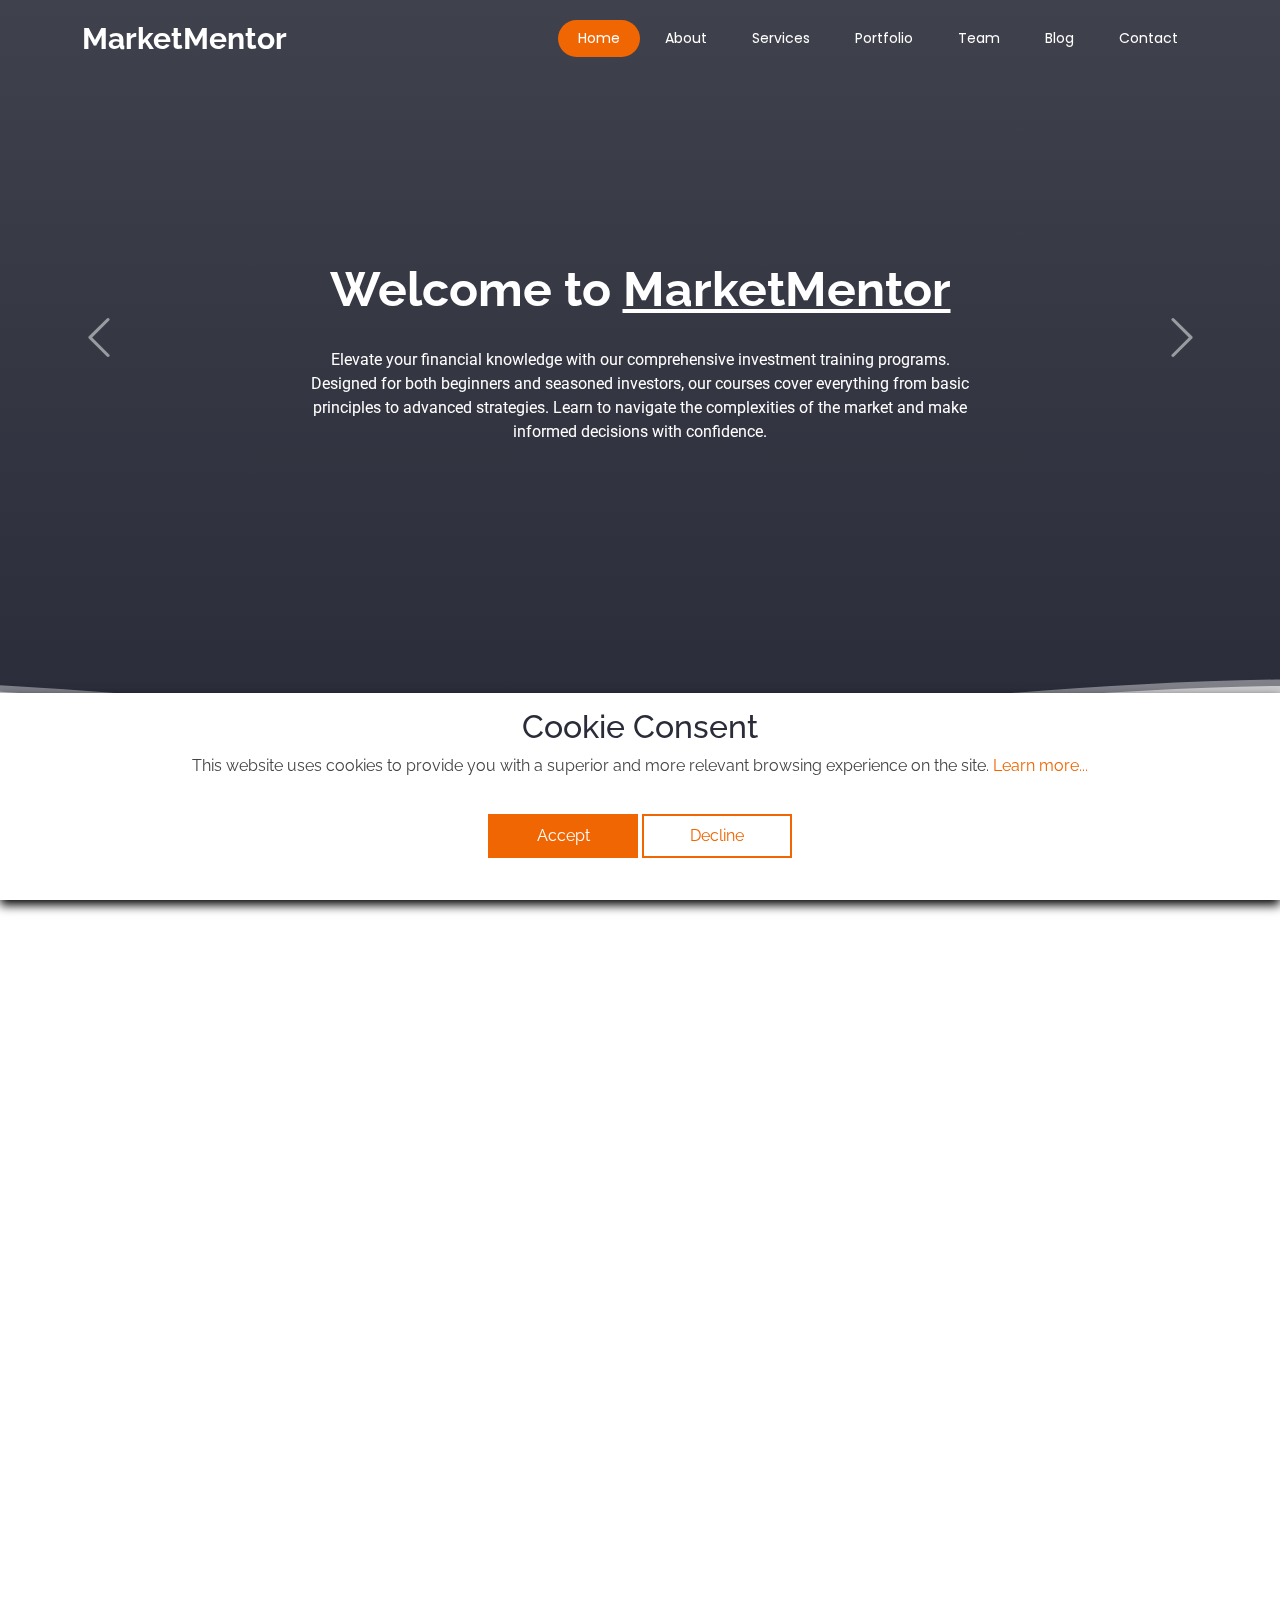
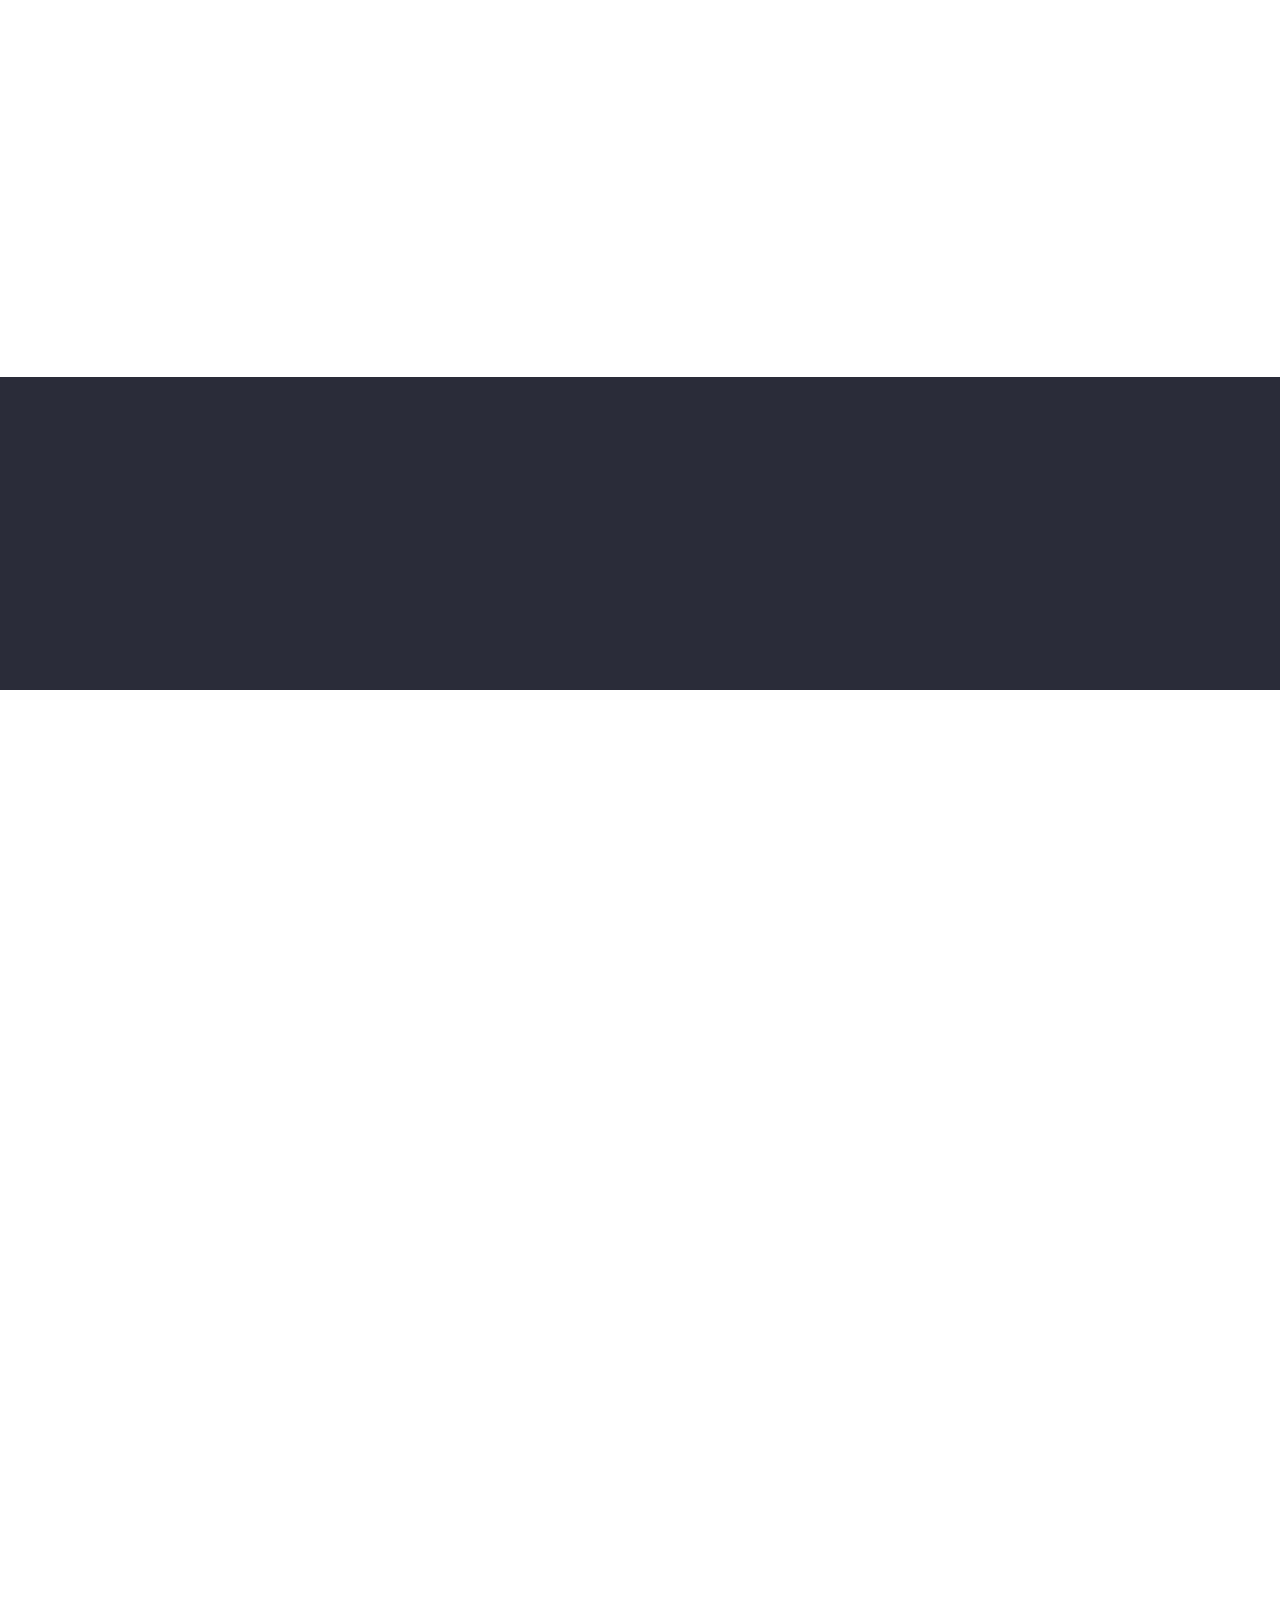
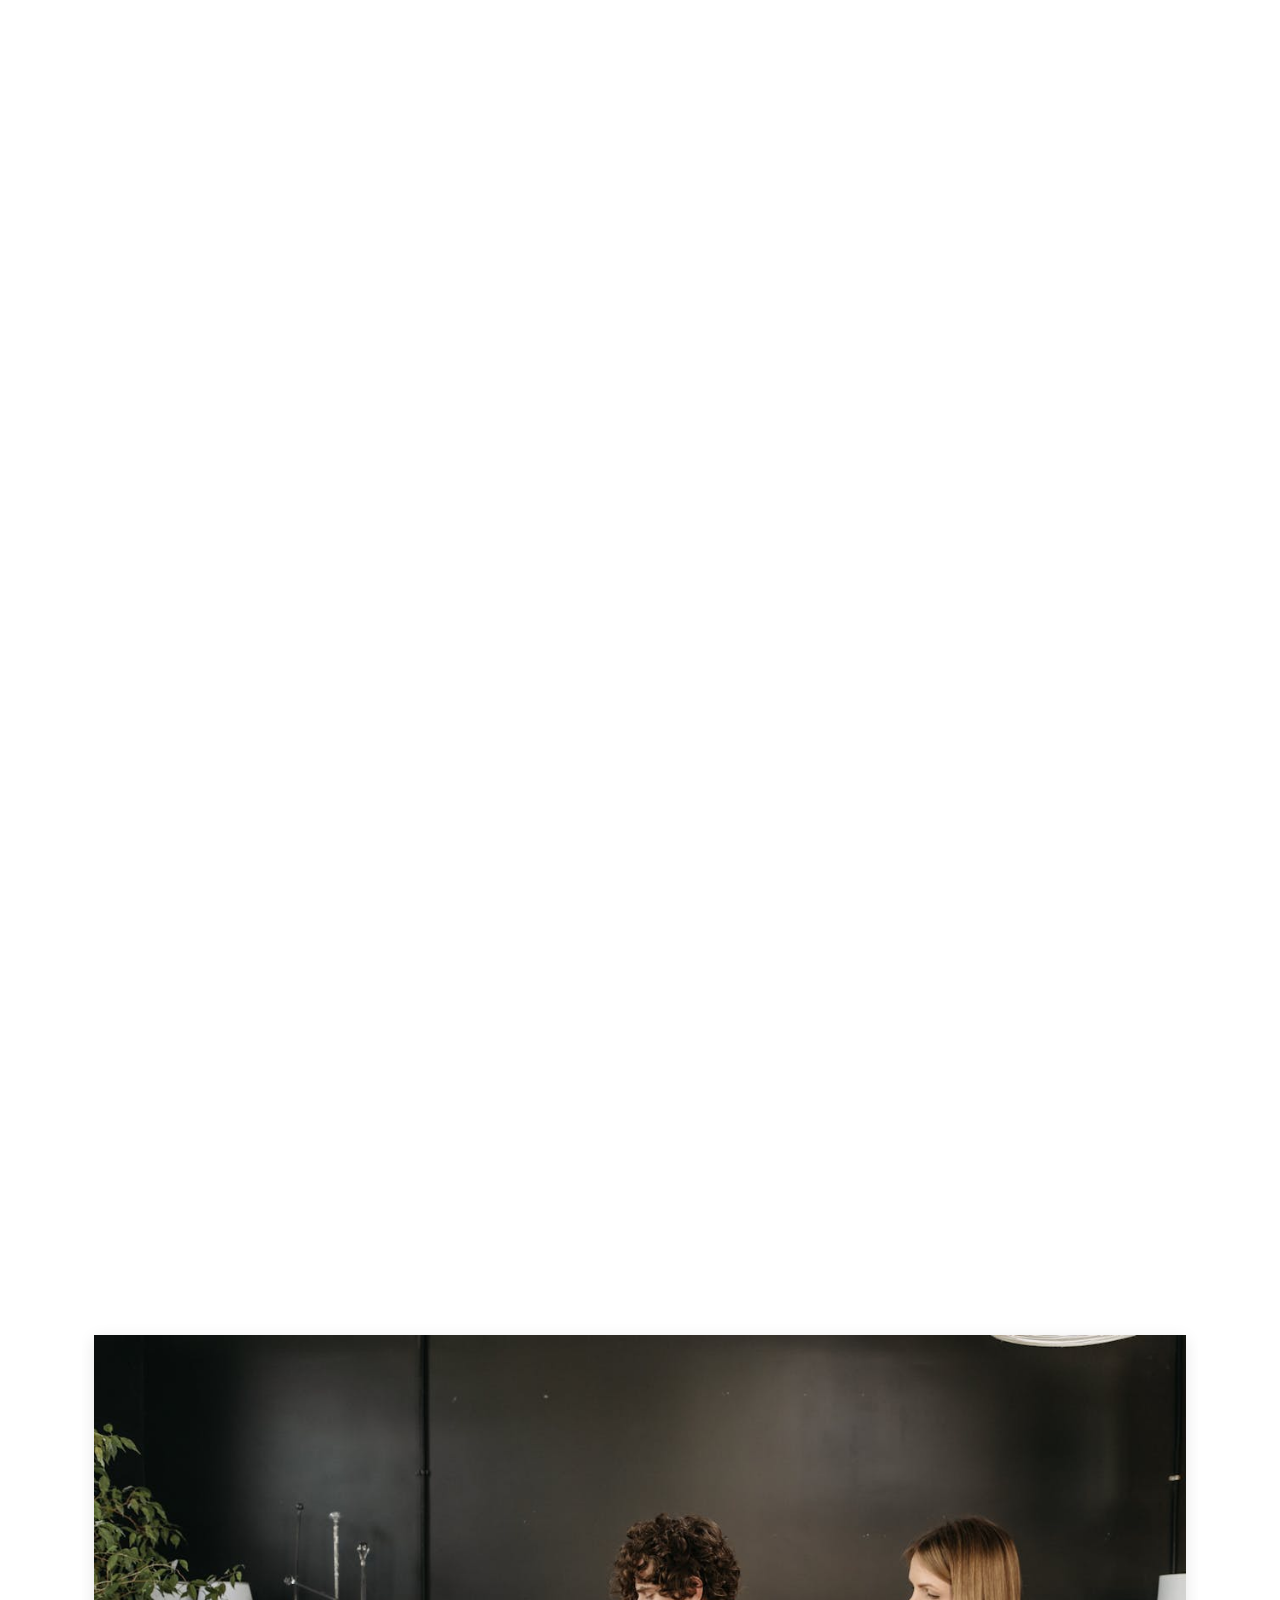
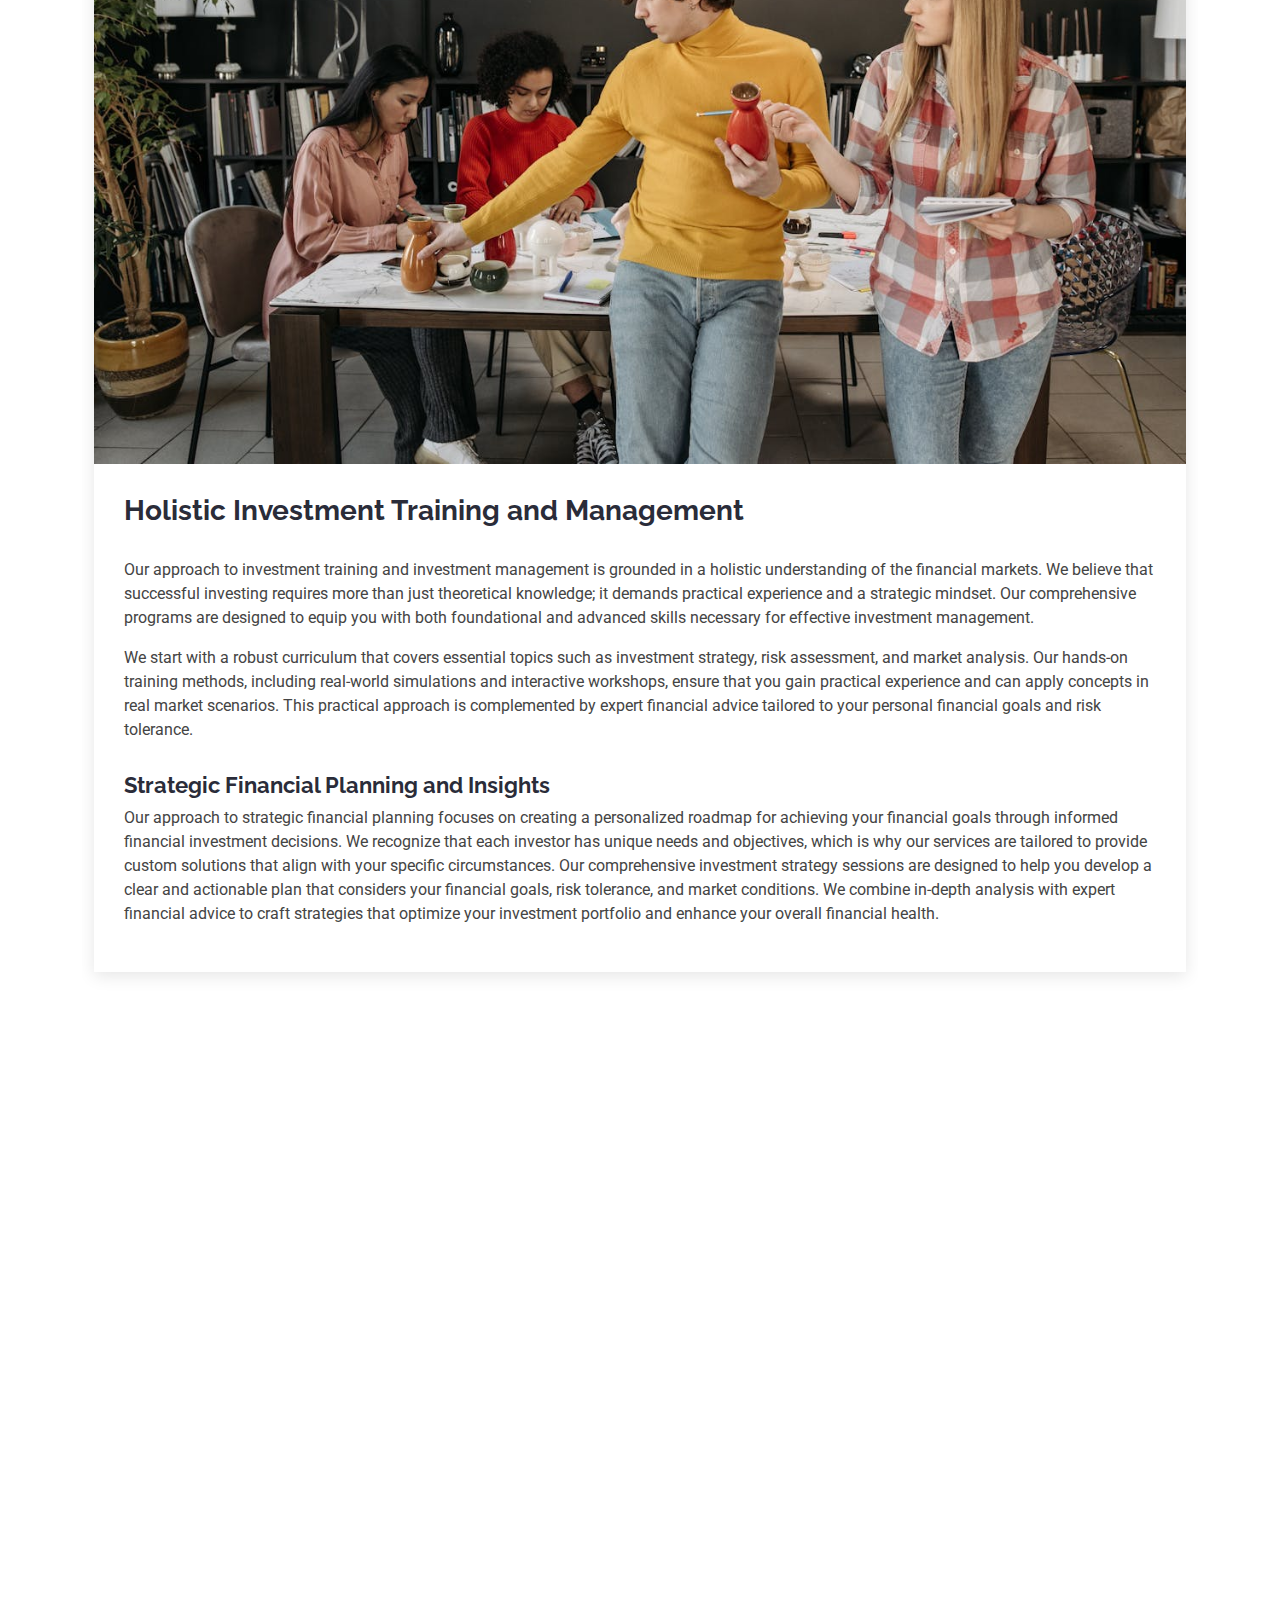
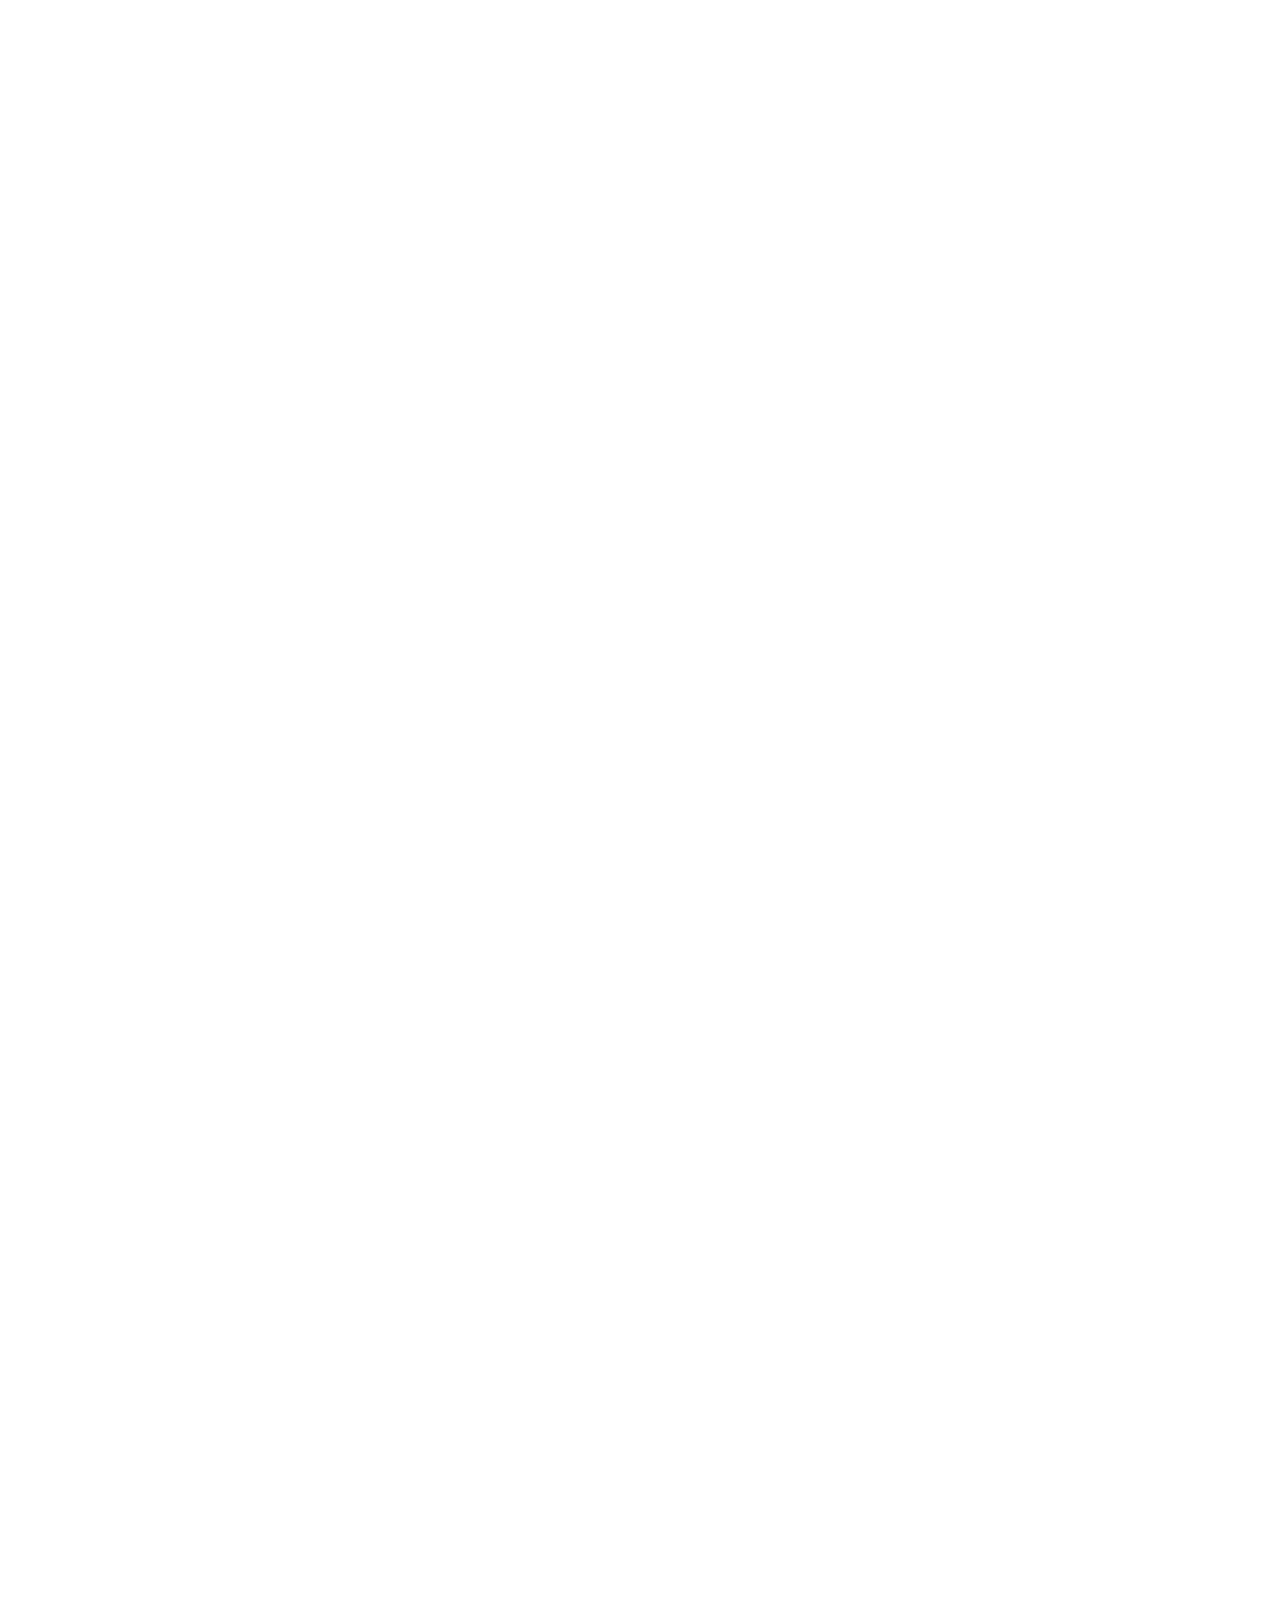
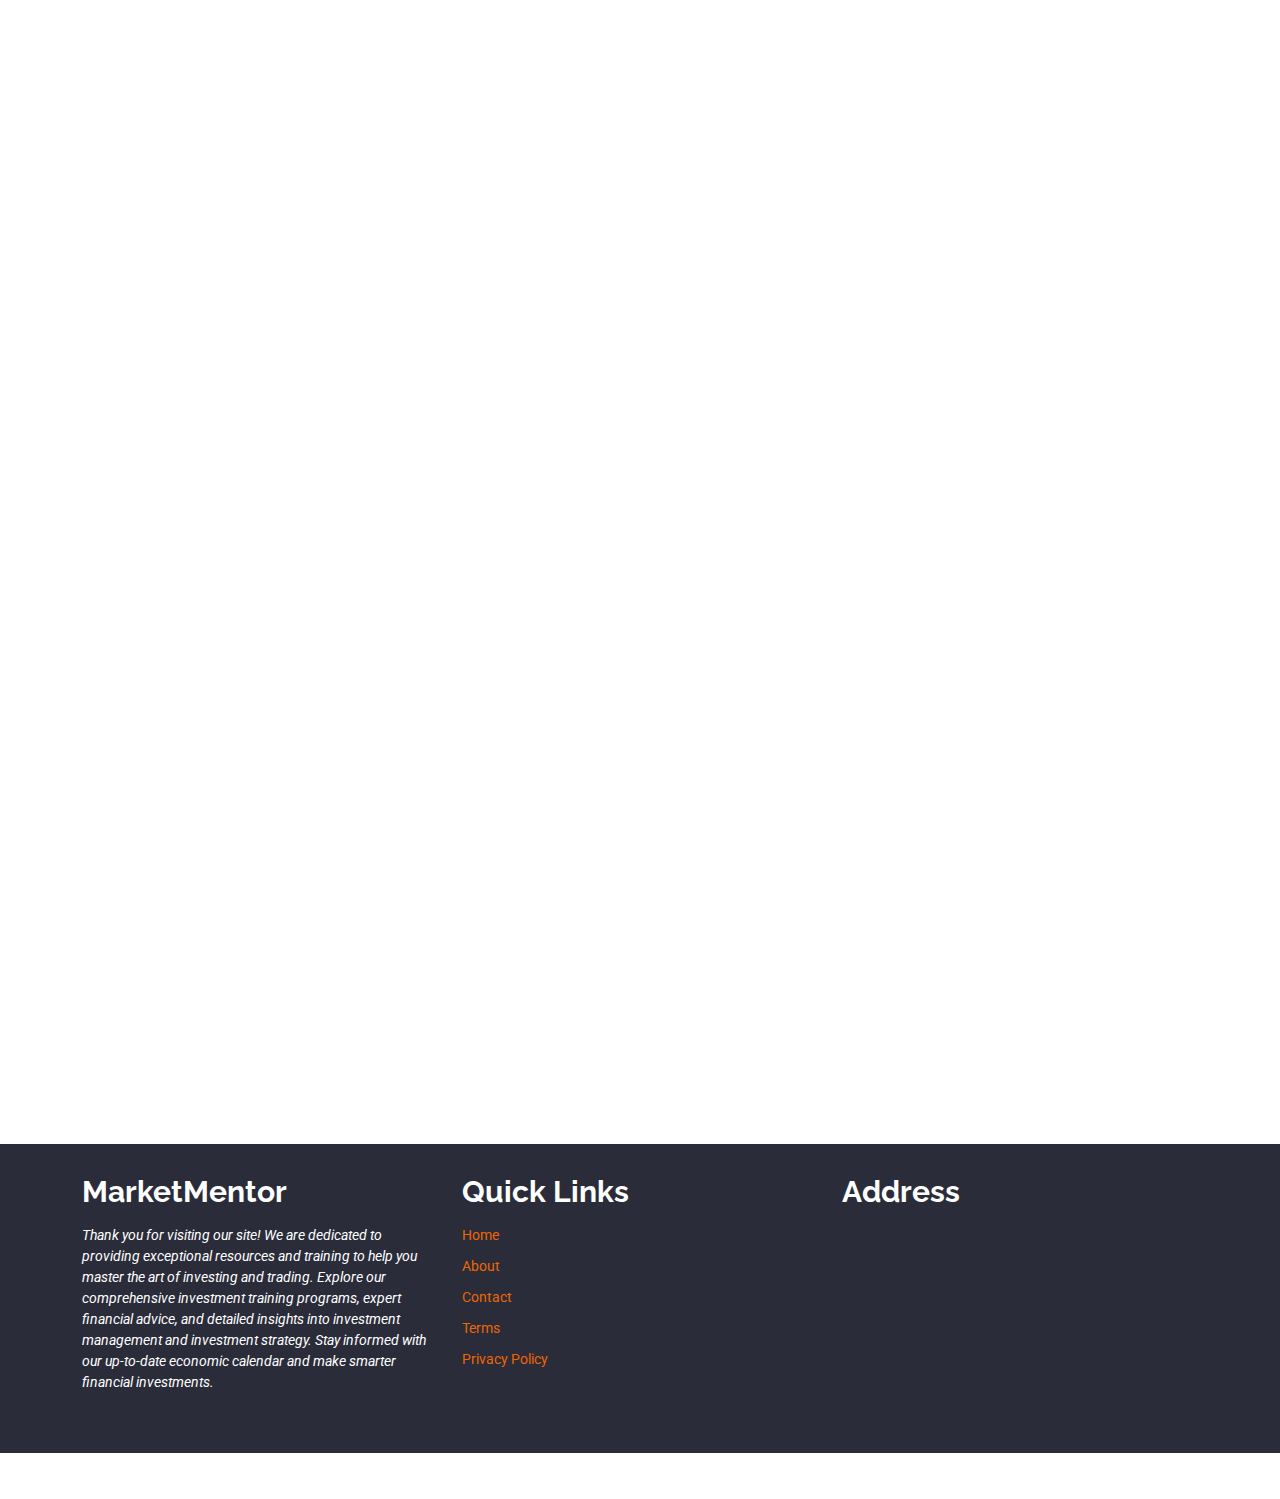
==== commit 6d29b7f4: "DONE" ====
--- a/index.html
+++ b/index.html
@@ -1107,7 +1107,7 @@
                                         <div class="post-img">
                                             <img
                                                 style="width: 100%"
-                                                src="assets/img/blog/blog-1.jpg"
+                                                src="assets/img/blog/approach.jpg"
                                                 alt=""
                                                 class="img-fluid"
                                             />
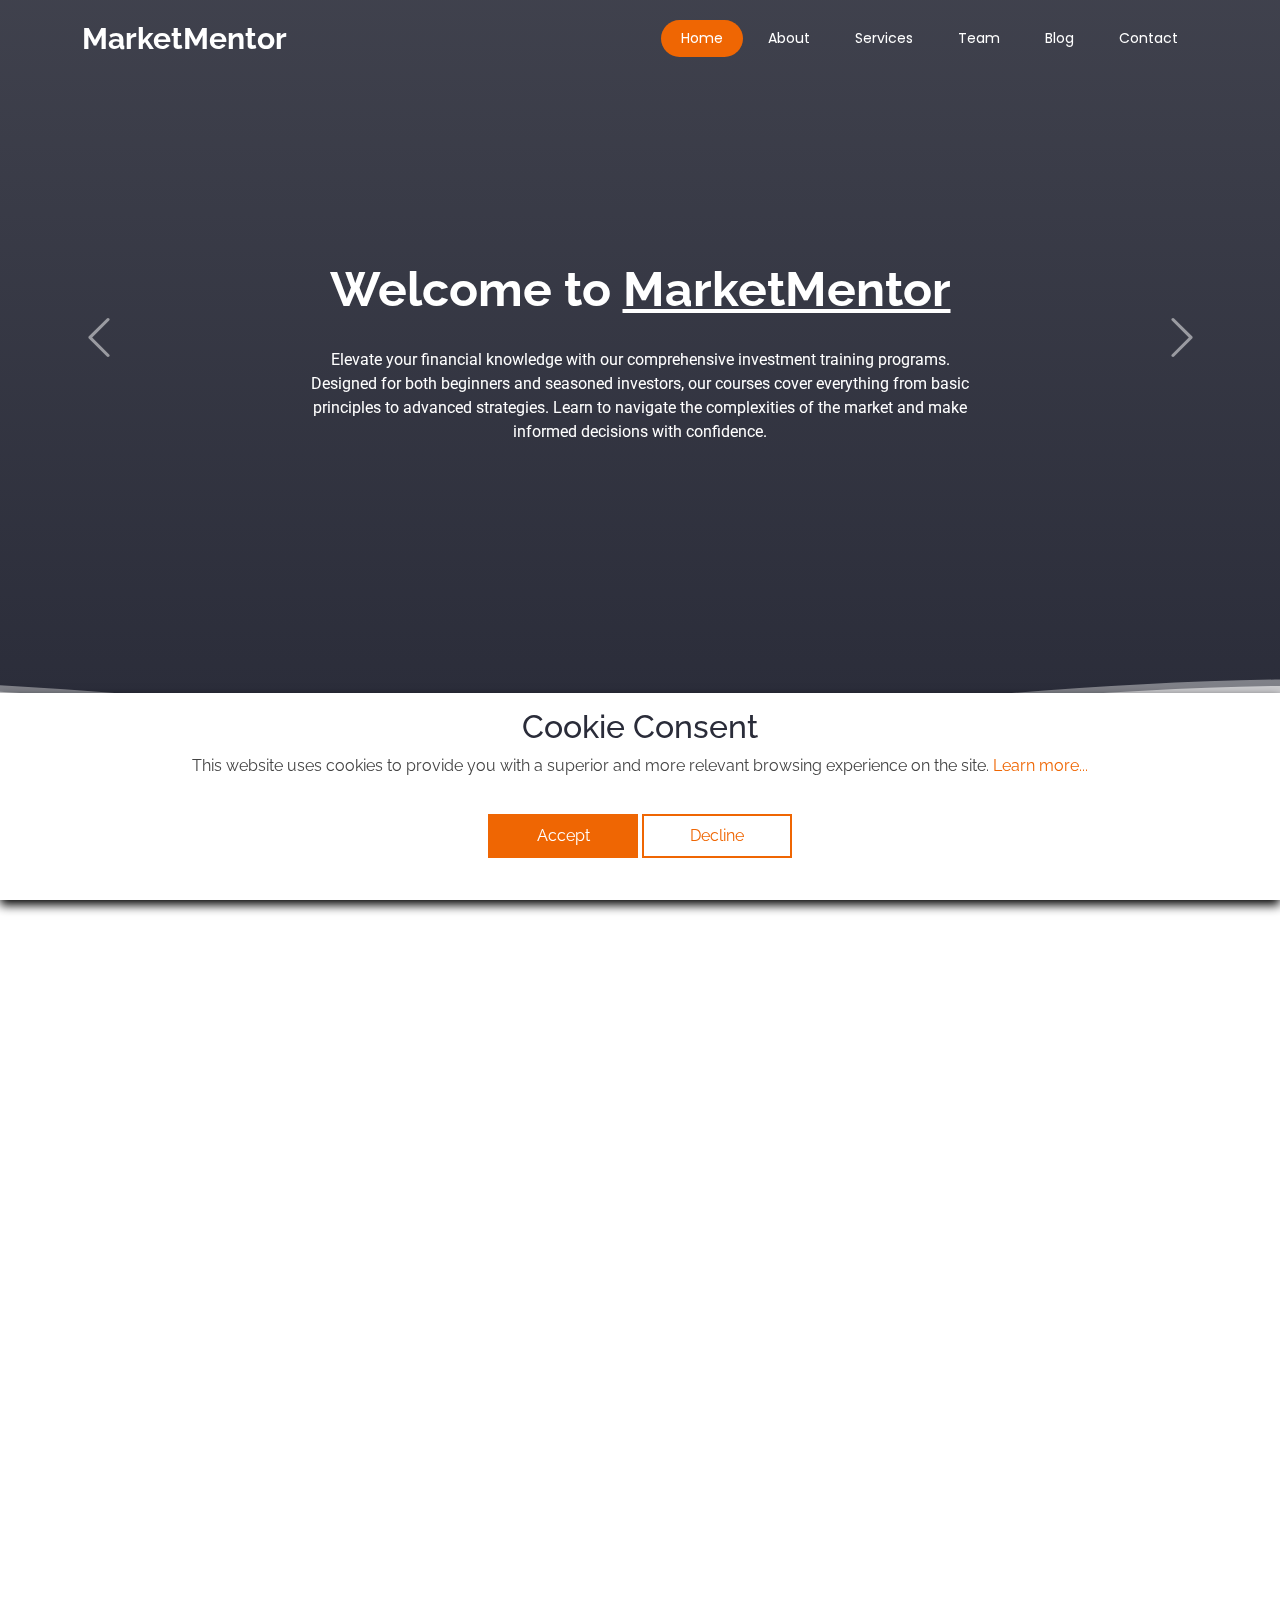
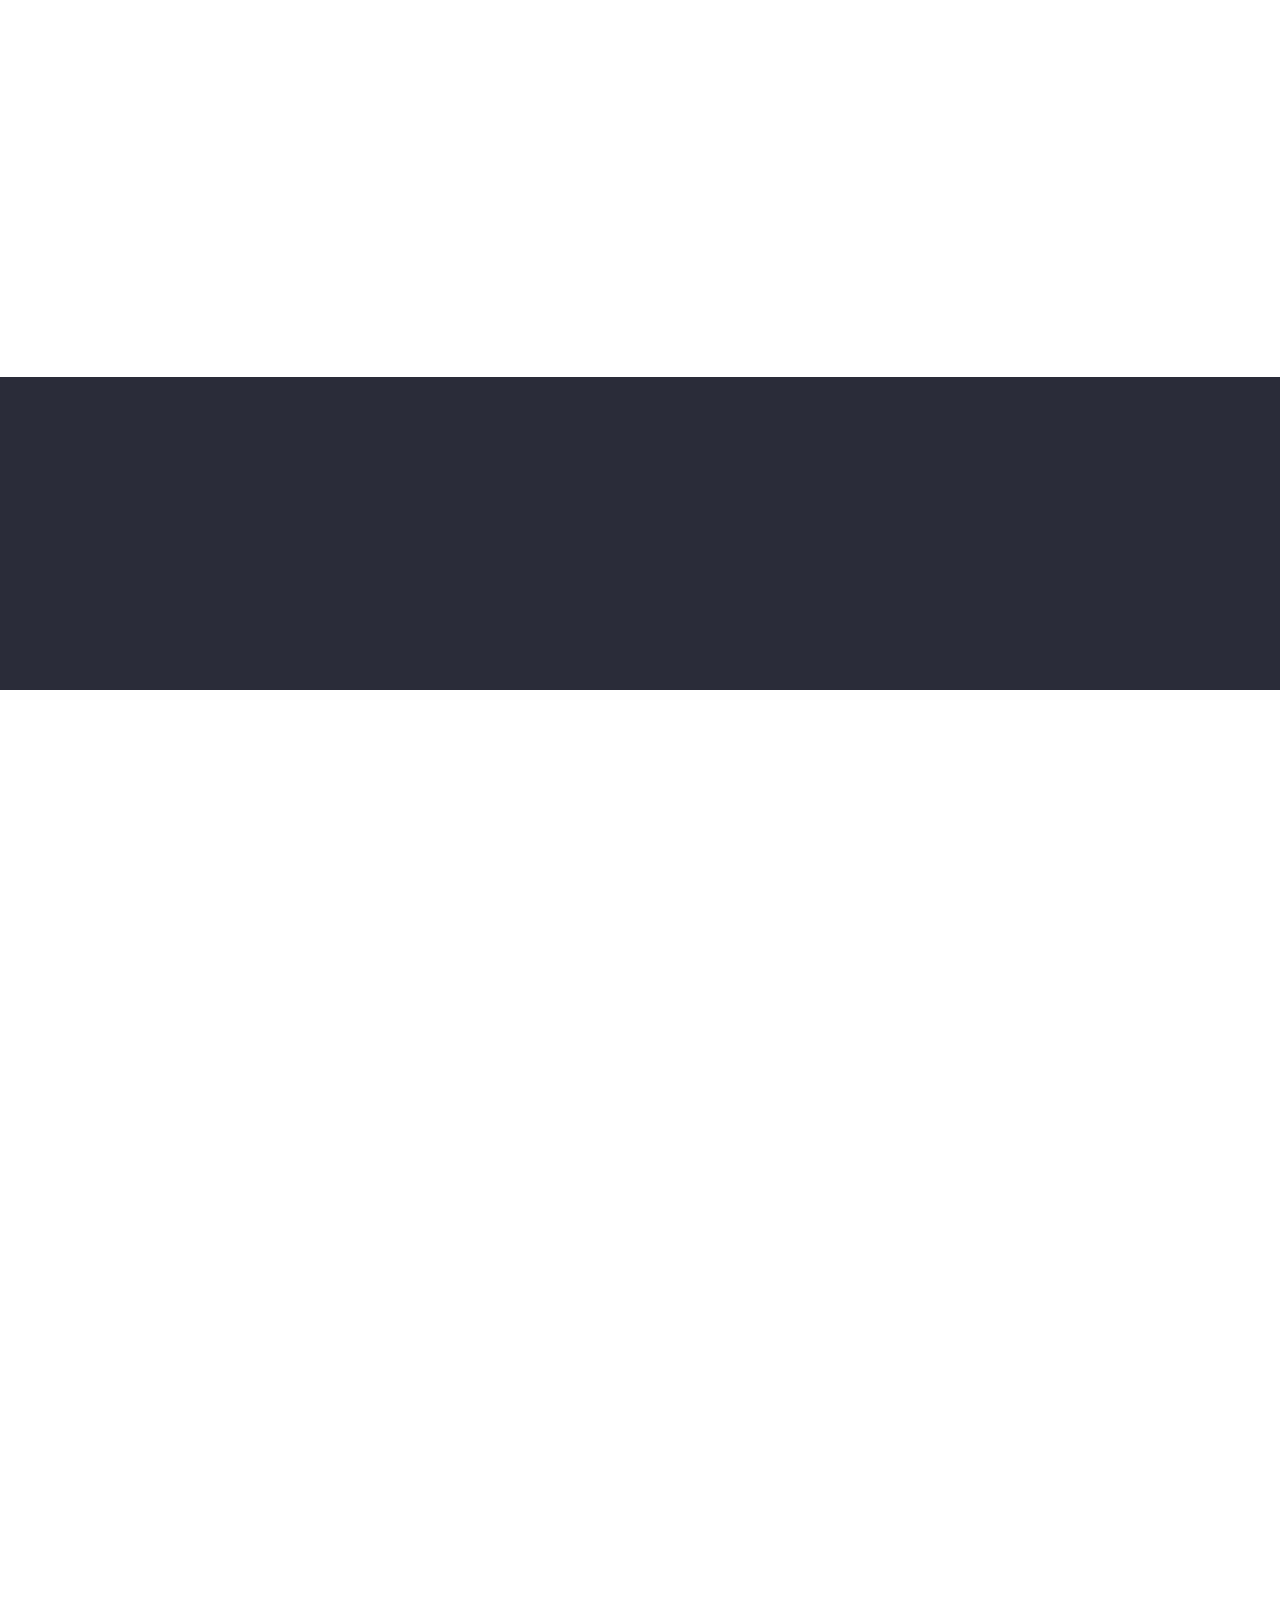
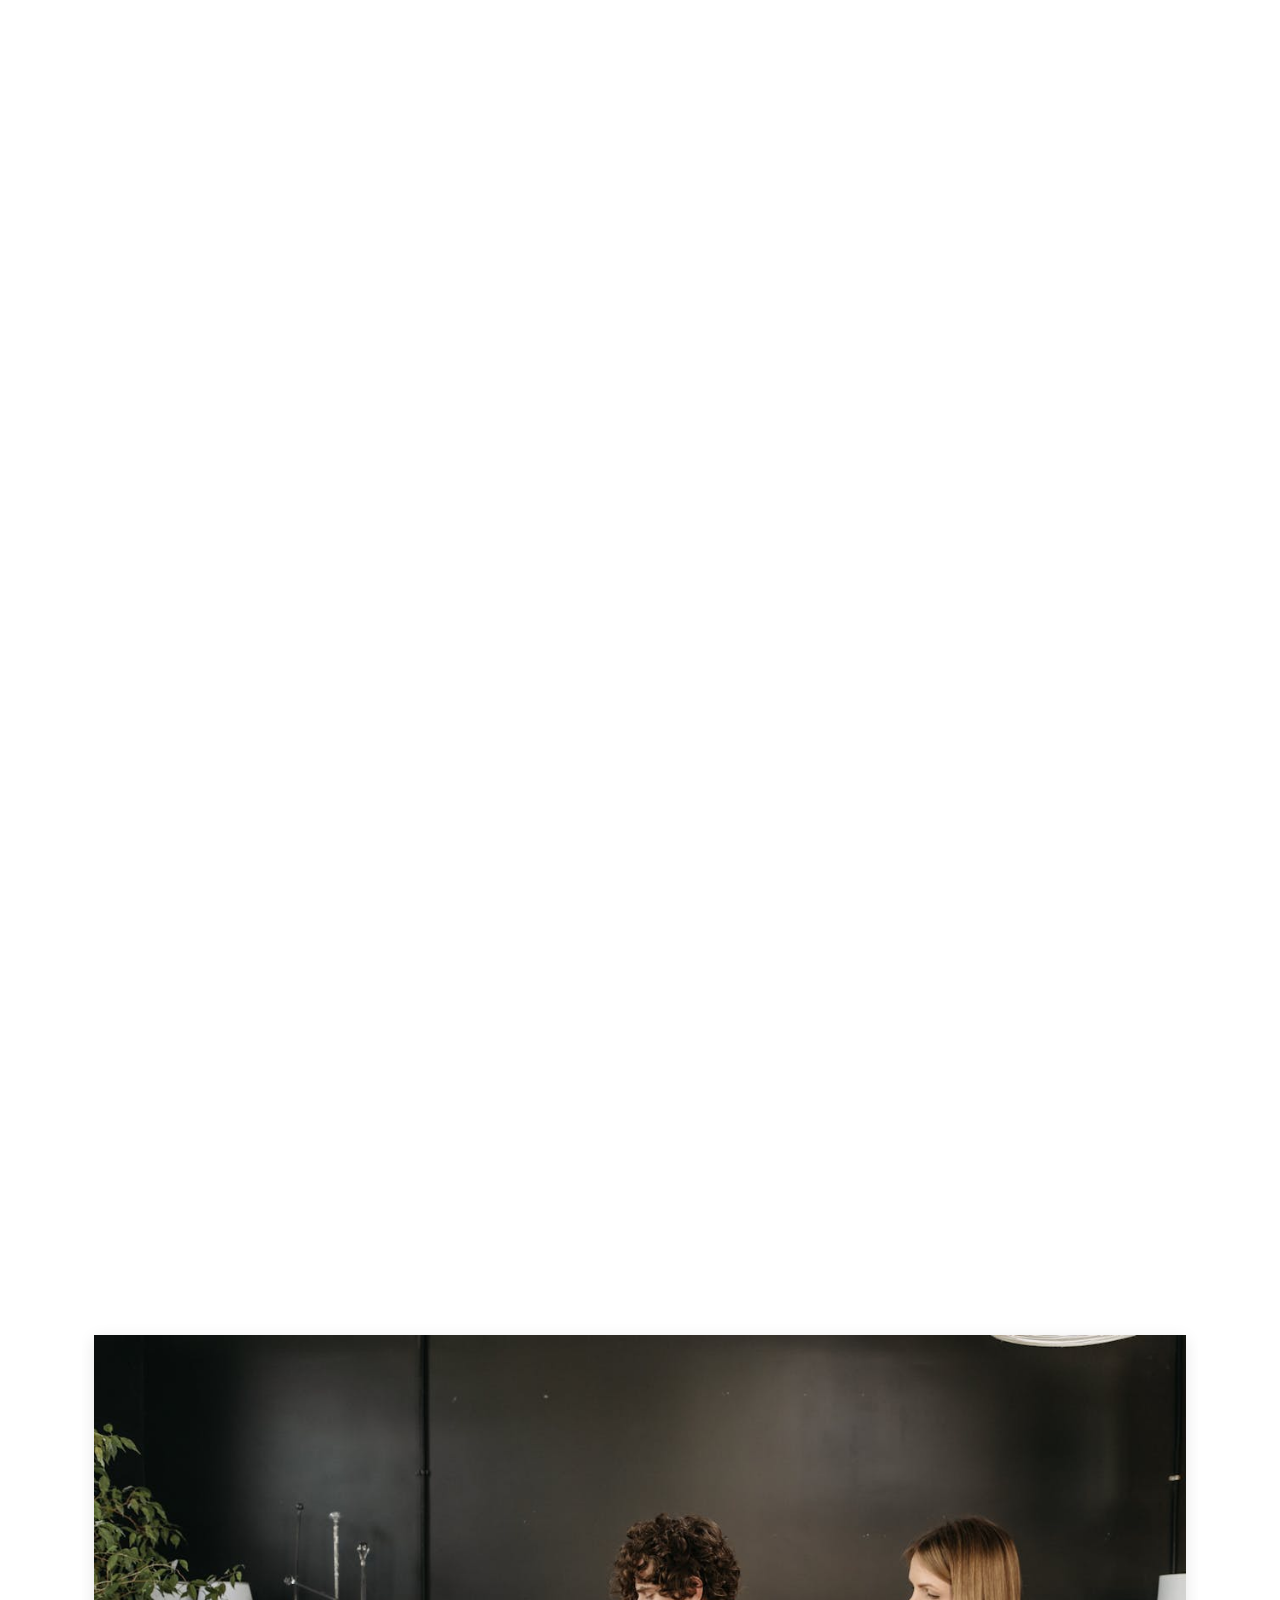
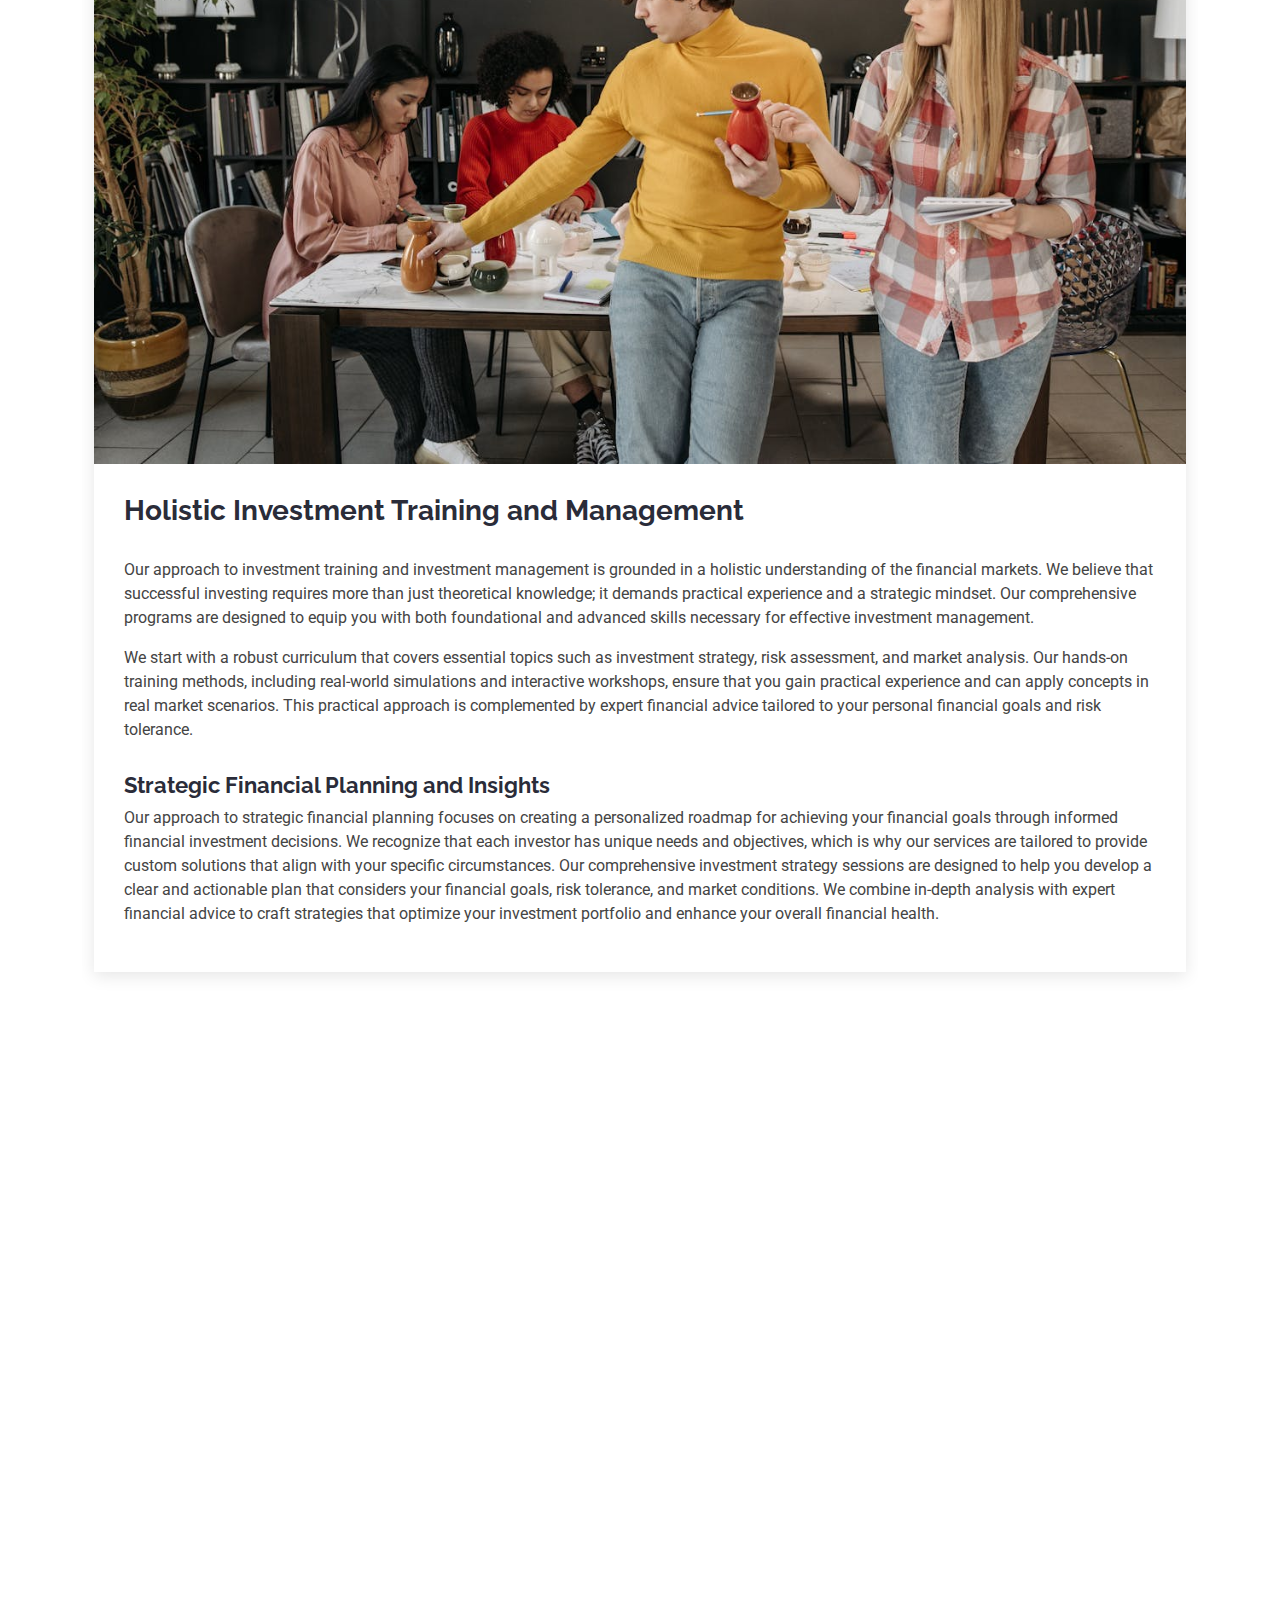
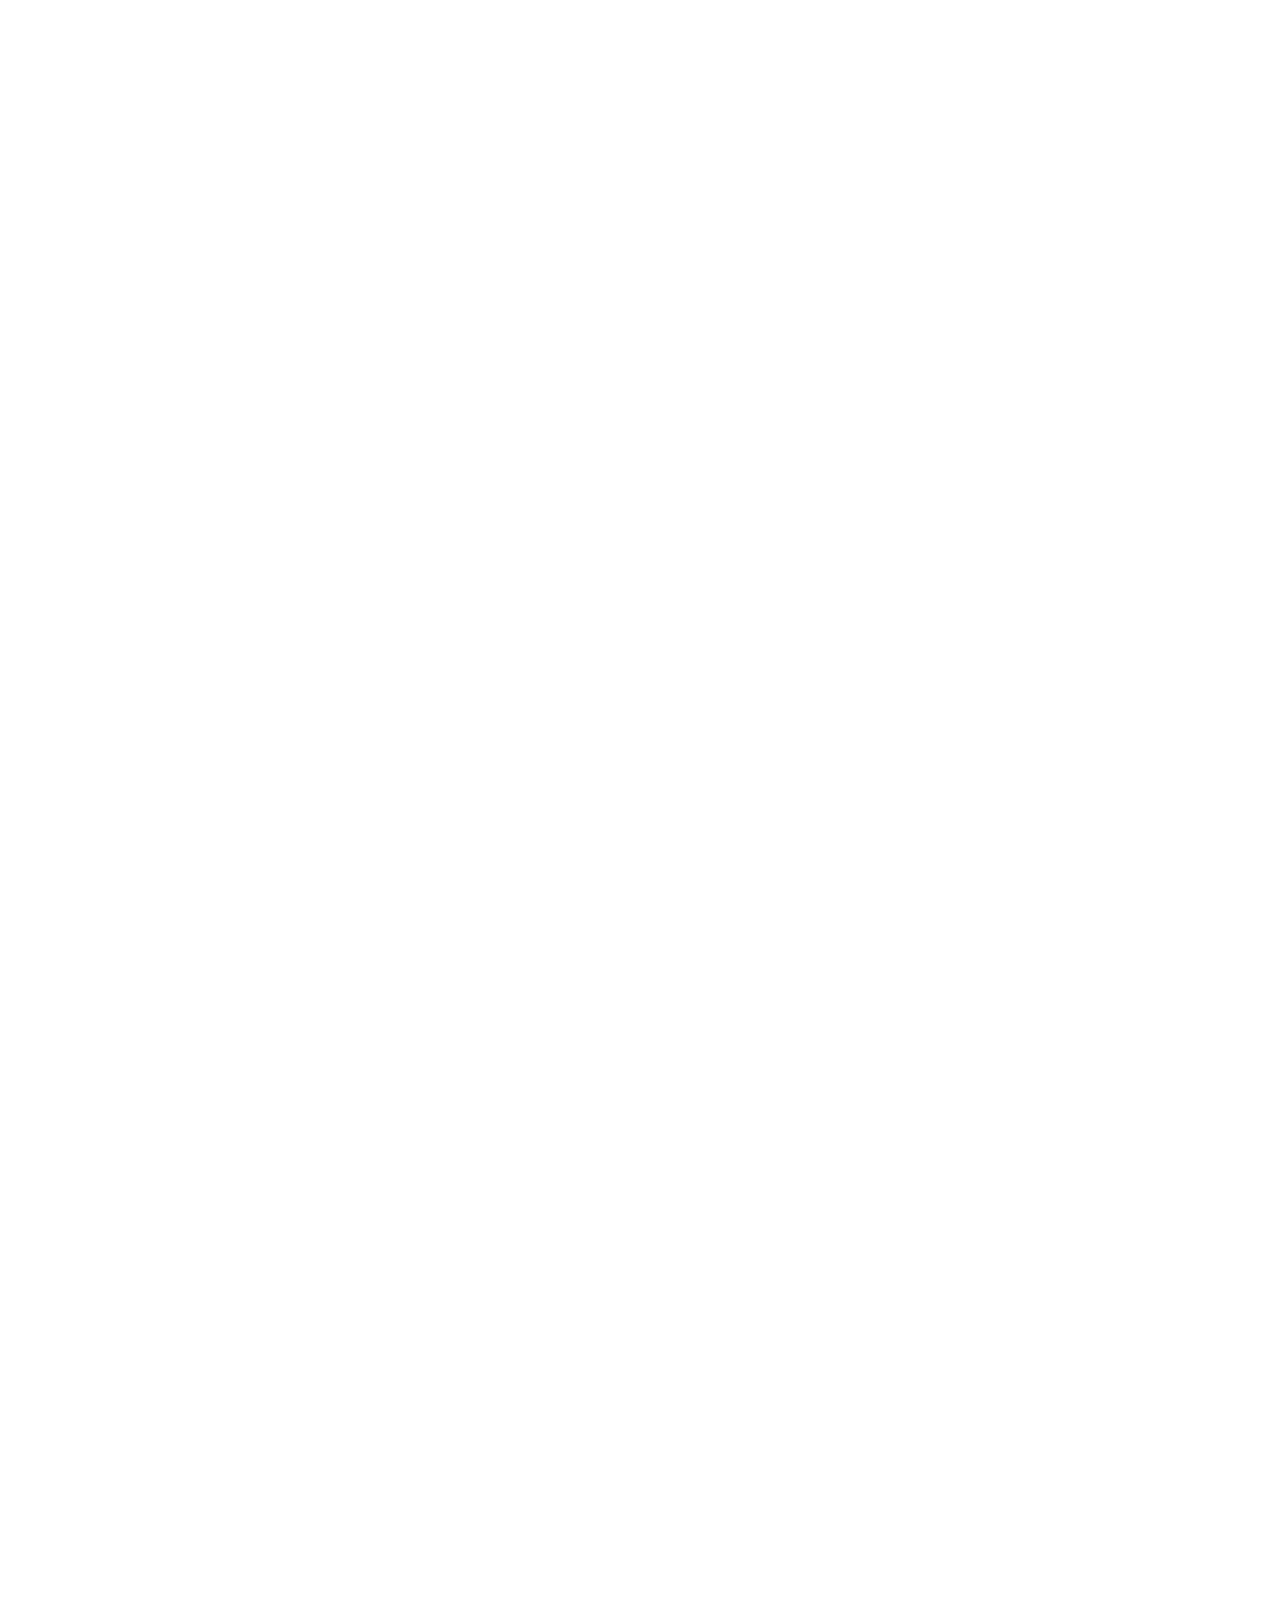
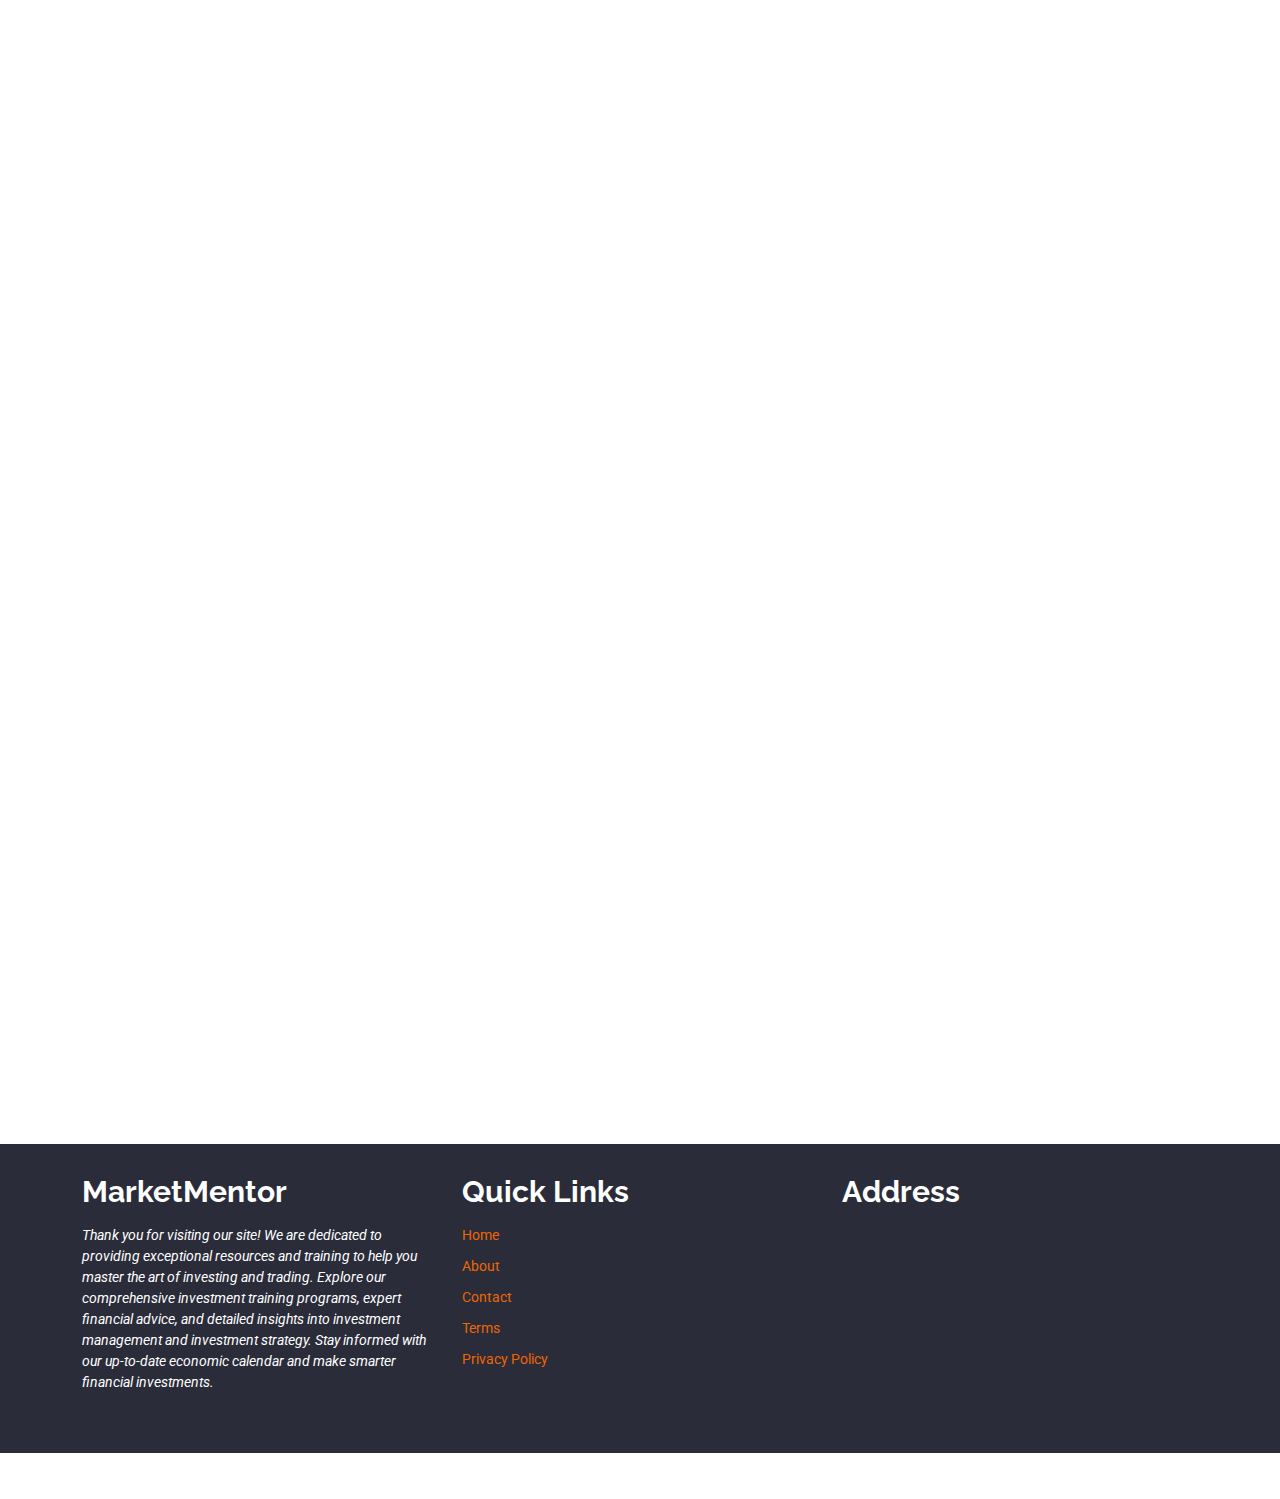
==== commit 0aa98400: "WIP" ====
--- a/index.html
+++ b/index.html
@@ -62,7 +62,6 @@
                         <li><a href="#hero" class="active">Home</a></li>
                         <li><a href="#about">About</a></li>
                         <li><a href="#services">Services</a></li>
-                        <li><a href="#portfolio">Portfolio</a></li>
                         <li><a href="#team">Team</a></li>
                         <li><a href="#blog">Blog</a></li>
                         <li><a href="#contact">Contact</a></li>
